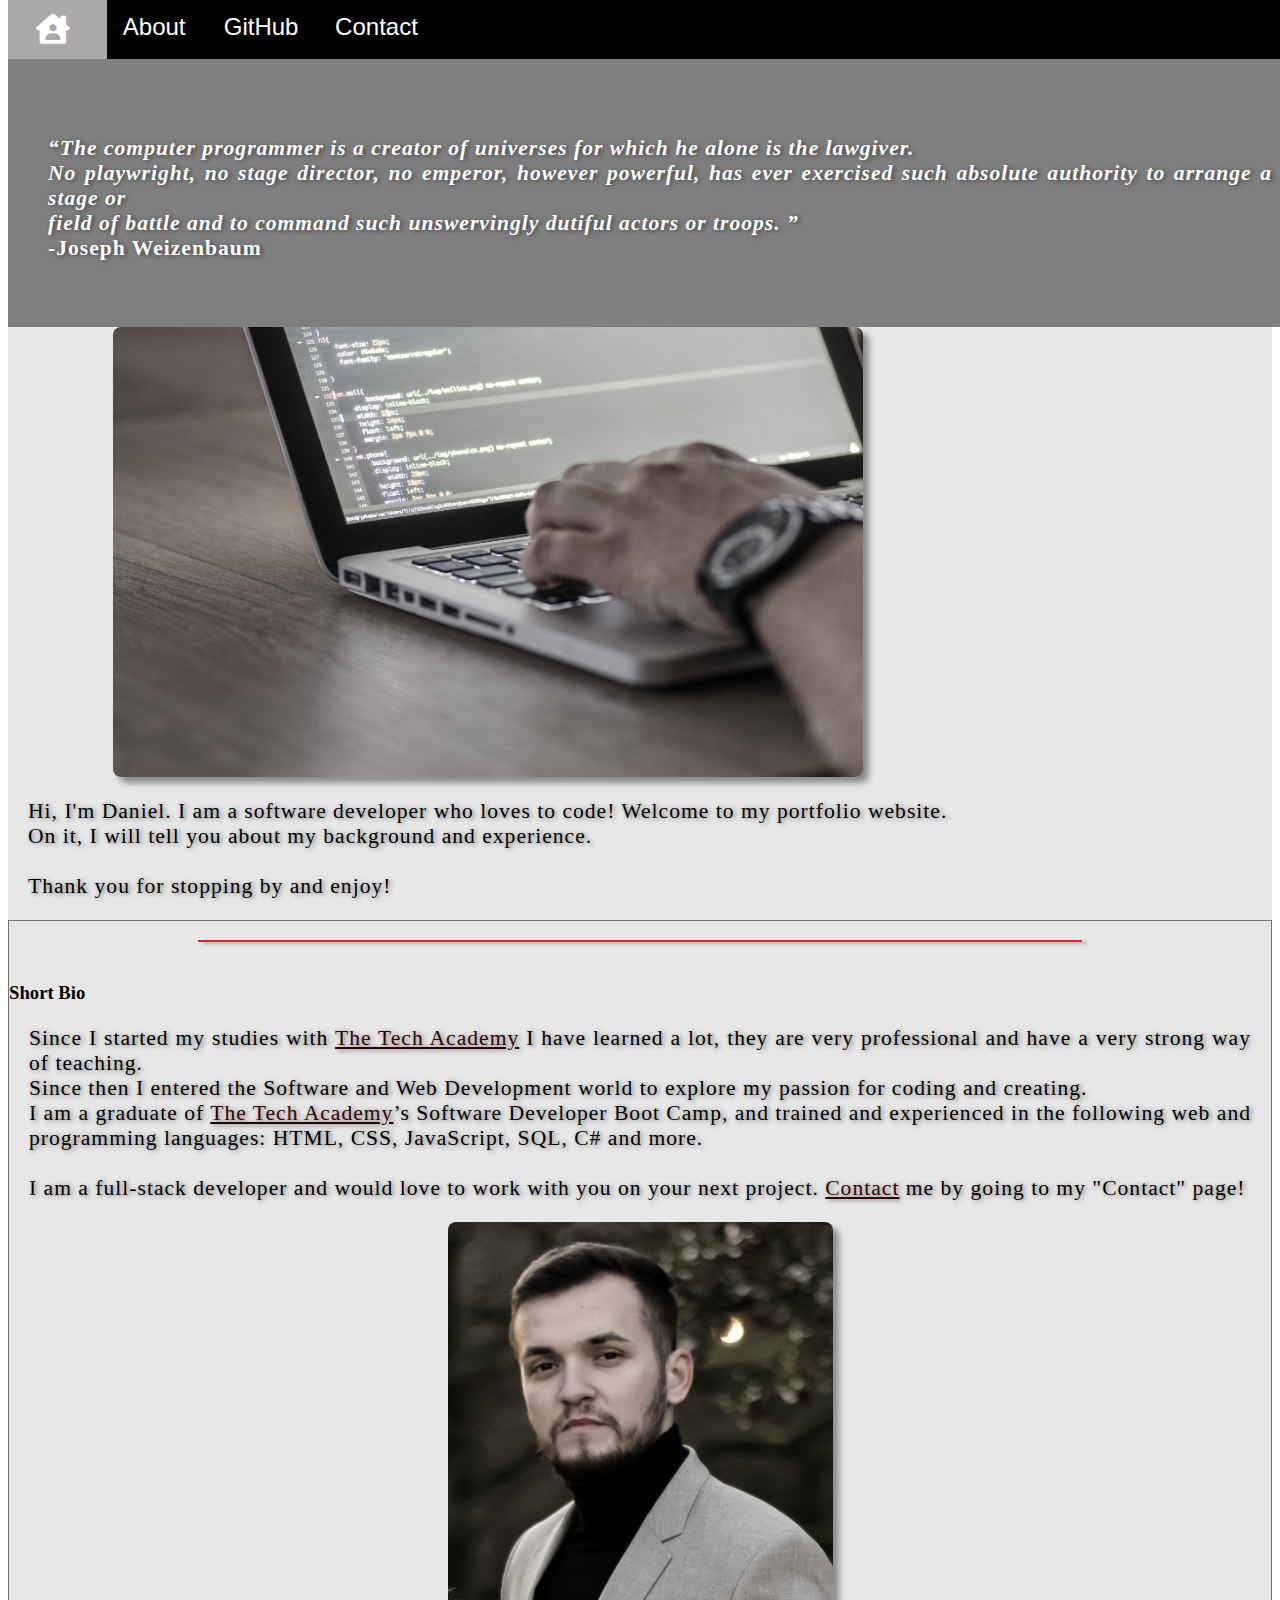
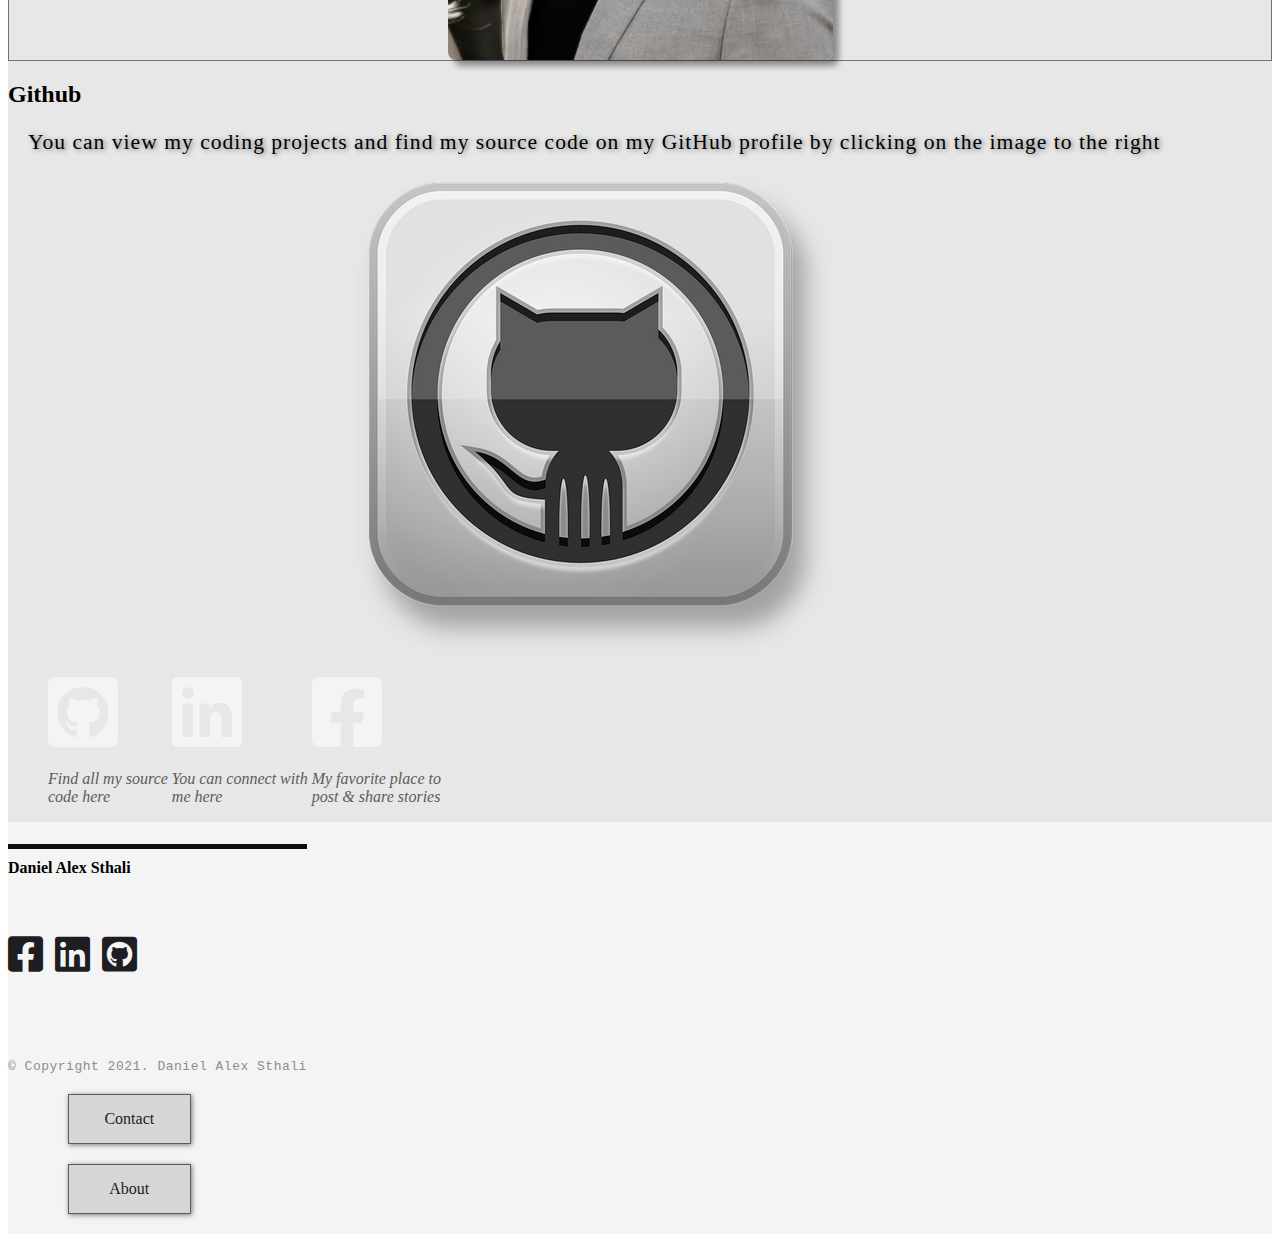
==== index.html @ 9e5b9fac "Website Launch" ====
<!doctype html>
<html lang="en">
    <head>
        <!-- Required meta tags -->
        <meta charset="utf-8">
        <meta name="viewport" content="width=device-width, initial-scale=1, shrink-to-fit=no">

        <!-- Bootstrap CSS -->
    <link href="https://cdn.jsdelivr.net/npm/bootstrap@5.0.0-beta2/dist/css/bootstrap.min.css" rel="stylesheet" integrity="sha384-BmbxuPwQa2lc/FVzBcNJ7UAyJxM6wuqIj61tLrc4wSX0szH/Ev+nYRRuWlolflfl" crossorigin="anonymous">
        <link rel="stylesheet" href="./stylesheet/style.css" type="text/css">
        <link rel="stylesheet" href="./assets/all.css">
        <title>Daniel Alex Sthali</title>
    </head>
    <!-- Body -->
    <body>

        <!-- Navbar -->
        <div class="Navbar">
            <a class="active" href="./index.html">&nbsp; <i class="fas fa-house-user"></i> &nbsp;</a>
            <a href="./about.html">About</a>
            <a href="https://github.com/AlexSt14" target="_blank">GitHub</a>
            <a href="./contact.html">Contact</a>
        </div>
        <br>
        <br>
        <!-- End Navbar -->

        <!-- Background Video -->
        <div id="Home">
            <video autoplay muted loop id="Coding_video">
                <source src="./images/video/Laptop - 1625.mp4" type="video/mp4">
                <!-- Display Message if video fails to run -->
                Your browser does not support HTML5 video.
            </video>
        </div>
        <!-- End Background Video -->

        <!-- Video Text -->
        <section class="wrapper">
            <div class="container">
                <div class="row">
                    <div class="col-md my-5" id="Video_Text">
                        <strong>
                            <p class="animation text-center">
                                <br>
                                <br>
                                <q>The computer programmer is a creator of universes for which he alone is the lawgiver.
                                    <br>No playwright, no stage director, no emperor, however powerful, has ever exercised such absolute authority to arrange a stage or 
                                    <br>field of battle and to command such unswervingly dutiful actors or troops.                                
                                </q>
                                <br> -Joseph Weizenbaum
                                <br>
                                <br> 
                            </p>
                        </strong>
                    </div>
                </div>
            </div>
        </section>
        <!-- END Video TEXT -->

        <!-- Page Content -->
        <div class="container-fluid">
            <div class="row mx-auto">
                <div class="col-md py-5">
                    <img src="./images/column1.jpg" alt="Writing at a laptop" width="750" height="450" class="imgcenter img-fluid">
                </div>
                <div class="col-md align-self-center pe-5">
                        <p class="animation">
                                Hi, I'm Daniel. I am a software developer who loves to code! Welcome to my portfolio website. 
                            <br>On it, I will tell you about my background and experience.
                            <br>
                            <br> Thank you for stopping by and enjoy!
                        </p>
                </div>    
            </div>
        </div>
        <div class="container-fluid">
            <div class="container" id="Bio">
                <div class="row">
                    <div class="col-md-6 py-5">
                        <h3 class="text-center">Short Bio</h3>
                        <p class="animation">
                            Since I started my studies with <a href="https://www.learncodinganywhere.com/" target="new">The Tech Academy</a> I have learned a lot, they are very professional and have a very strong way of teaching.
                            <br>Since then I entered the Software and Web Development world to explore my passion for coding and creating.
                            <br>I am a graduate of <a href="https://www.learncodinganywhere.com" target="new">The Tech Academy</a>’s Software Developer Boot Camp, and trained and experienced in the following web and programming languages: HTML, CSS, JavaScript, SQL, C# and more. 
                    <br>
                    <br>I am a full-stack developer and would love to work with you on your next project. <a href="#Contact">Contact</a> me by going to my "Contact" page!
                        </p>
                    </div>
                    <div class="col-md-6 py-5">
                        <img src="./images/Linkedin2.png" alt="Photo of me" class="imgcenter">
                    </div>
                </div>      
            </div>
        </div>
        <div class="container-fluid py-5">
            <div class="row mx-auto">
                <div class="col-md align-self-center">
                    <h2 class="text-center">Github</h2>
                    <p class="animation text-center">
                        You can view my coding projects and find my source code on my GitHub profile by clicking on the image to the right
                    </p>
                    
                </div>
                <div class="col-md">
                    <a href="https://github.com/AlexSt14" target="new"><img src="./images/github-1.png" alt="Github image" id="center"></a>
                </div>
            </div>
        </div>
        <div class="container-fluid bg-dark">
            <div class="container bg-dark">
                <div class="row justify-content-center">
                    <div class="col-md text-center justify-content-center">
                        <ul id="beforefooter">
                            <li class="my-5 px-5"><a href="https://github.com/AlexSt14" target="_blank"><i class="fab fa-github-square"></i></a><br>
                                <br><em class="text-center text-xs">Find all my source <br>code here</em>
                            </li>
                            <li class="my-5 px-5"><a href="https://www.linkedin.com/in/daniel-alex-sthali-12aba0204/" target="_blank"><i class="fab fa-linkedin"></i></a><br>
                                <br><em class="text-center text-xs">You can connect with <br>me here</em>
                            </li>
                            <li class="my-5 px-5"><a href="https://www.facebook.com/alex.sthali/" target="_blank"><i class="fab fa-facebook-square"></i></a><br>
                                <br><em class="text-center text-xs">My favorite place to <br>post & share stories</em>
                            </li>
                        </ul>                                      
                    </div>                        
                </div>
            </div>
        </div>
        
        <!-- END PAGE CONTENT -->

        <!-- FOOTER -->

        <div class="container-fluid py-5" id="footer">
            <div class="container">
                <div class="row">
                    <h4>Daniel Alex Sthali</h4>
                </div>
                <br>
                <br>
                <div class="row">
                    <div class="col-md">
                        <a href="https://www.facebook.com/alex.sthali/" target="_blank"><i class="fab fa-facebook-square"></i></a> &nbsp; <a href="https://www.linkedin.com/in/daniel-alex-sthali-12aba0204/" target="_blank"><i class="fab fa-linkedin"></i></a>
                        &nbsp; <a href="https://github.com/AlexSt14" target="_blank"><i class="fab fa-github-square"></i></a>
                    <br>
                    <br>
                    <br>
                    <br>
                    <br>
                    <p id="smalltext">
                        &copy; Copyright 2021. Daniel Alex Sthali
                    </p>
                    </div>
                    <div class="col-md">
                        <ul id="footer">
                            <a href="./contact.html"><li>
                                Contact
                            </li></a>
                            <a href="./about.html"><li>
                                About
                            </li></a>
                        </ul>
                    </div>
                </div>
            </div>
        </div>

        <!-- FOOTER -->
    <!-- Optional JavaScript; choose one of the two! -->

    <!-- Option 1: Bootstrap Bundle with Popper -->
    <script src="https://cdn.jsdelivr.net/npm/bootstrap@5.0.0-beta2/dist/js/bootstrap.bundle.min.js" integrity="sha384-b5kHyXgcpbZJO/tY9Ul7kGkf1S0CWuKcCD38l8YkeH8z8QjE0GmW1gYU5S9FOnJ0" crossorigin="anonymous"></script>

    <!-- Option 2: Separate Popper and Bootstrap JS -->
    <!--
    <script src="https://cdn.jsdelivr.net/npm/@popperjs/core@2.6.0/dist/umd/popper.min.js" integrity="sha384-KsvD1yqQ1/1+IA7gi3P0tyJcT3vR+NdBTt13hSJ2lnve8agRGXTTyNaBYmCR/Nwi" crossorigin="anonymous"></script>
    <script src="https://cdn.jsdelivr.net/npm/bootstrap@5.0.0-beta2/dist/js/bootstrap.min.js" integrity="sha384-nsg8ua9HAw1y0W1btsyWgBklPnCUAFLuTMS2G72MMONqmOymq585AcH49TLBQObG" crossorigin="anonymous"></script>
    -->
  </body>
</html>
---- stylesheet/style.css ----
/****** GENERAL STYLING ******/
/*  Body  */
.body {
    margin: 0;
}

/* Heading 1 elements */
h1 {
    text-transform: uppercase; /*Capitalizing all h1 headings */
    font-family: "Trebuchet MS", Optima;  /*Sets the font family of all h1 headings */
    margin-top: 3%;  /* Adds a small margin above h1 elements */
    color: #222222;
    text-shadow: 2px 1px 8px rgba(0, 0, 0, 0.4);
}

/* Paragraph elements */
.heading {
    font-family: 'Lucida Console', sans-serif;
    font-size: 1.45em;
    letter-spacing: .5px;
}

p {
    font-family: 'Lucida Console', sans-serif;
    font-size: 1.25em;
    letter-spacing: .5px;
}

.animation {
    font-family: Perpetua, Rockwell Extra Bold;
    text-align: justify;  /*  Justify text within paragraph elements  */
    letter-spacing: 1px;  /*  This expands the text slightly  */
    font-size: 1.35em;
    padding-left: 20px;  /* Adds padding to the left of the paragraph element */
    padding-right: 20px; /* Adds padding to the right of the paragraph element */
    position: relative;  /* Sets the text relative to its normal positioning, allowing us to use the animation below  */
    text-shadow: 2px 1px 5px rgba(0,0,0,0.5);  /* Adds a shadow to the text */
}

/* Paragraph element hover effect */
.animation:hover {
    position: relative;  /*  This sets the text relative to its normal positioning, allowing us to use the animation below  */
    -webkit-animation: moveP 100s;  /*  Animation for Safari 4.0 - 8.0  */
    animation: moveP 1000s;  /*  Applies the moveP animations for 1000s  */
    text-shadow: 4px 7px 6px rgba(0,0,0,0.6);  /* Adds a shadow to the text when hovered over  */
}

@keyframes moveP {
    from {top: -0.3vw;}  /*  Defines the starting position of the animation  */
    to {top: -0.3vw;}  /*  Defines the ending position of the animation  */
}

/*  Center class - this applies to all elements with the class "center"  */
.center {
    text-align: center;  /*  This center aligns the text  */
}

/*  Center class hover effect - This only affects the quote, github link, and footer  */
.GithublinkFooter:hover {
    transition: transform 2s;  /*  This makes the transform effect last 2 seconds  */
    transform: scale(1.05);  /*  This makes the elements with class "center" increase in size by 1.05 when hovered over */
}

/*  Anchor elements  */
a {
    color: rgb(0, 4, 226);  /*  This ensures all links are blue  */
}

/* Quotation elements */
q {
    font-style: italic;  /* This makes the quote italicized */
}

/* Image elements */
.imgcenter {
    filter: grayscale(70%);  /* This rids our picture of 60% of theyr color */
    border-radius: 8px;  /* Gives all images slightly rounded corners */
    margin-left: auto;  /* This sets the left margin auto */
    margin-right: auto;  /* This sets the right margin auto */
    display: block;  /* This sets the display to block, allowing us to center the image */
    box-shadow: 6px 6px 6px rgba(0,0,0,0.4);  /* This gives a shadow to images */
}

#center {
    filter: grayscale(70%);
    border-radius: 8px;
}

.scale {
    box-shadow: 2px 2px 6px rgba(0,0,0,0.5);
}

/* This targets just the github image as the image already had a box-shadow */
#center {
    margin-left: auto;  /* This sets the left margin auto */
    margin-right: auto;  /* This sets the right margin auto */
    display: block;  /* This sets the display to block, allowing us to center the image */
    position: relative;  /* This sets the image relative to its position, allowing us to use the animation below */
}

/* Image element hover effects */
.imgcenter:hover {
    filter: grayscale(5%);  /* This gives back some color to the image when hovered over */
    transition: transform 1s;  /* Transition lasts 1 second */
    transform: scale(1.1);  /* Image is increased slightly when hovered over */
}

.scale:hover {
    transition: transform 1s;
    transform: scale(1.3);
    box-shadow: 6px 6px 6px 6px rgba(0,0,0,0.5);
}

/* Github Image hover effect */
#center:hover {
    transition: transform 2s;  /* Transition will last 2 seconds */
    animation-iteration-count: 1;  /* This sets how many times will the animation play */
    transform: rotate(360deg);  /* The image will rotate 360 degrees */
    -webkit-animation: gitMove 2s;  /* Animation for Safari 4.0 - 8.0 */
    animation: gitMove 2s;  /* Animation for all other browsers, for 2 seconds */
    filter: grayscale(5%);
}

/* Github Image Hover animation effect */
@keyframes gitMove {
    0% {right: 0vw;}  /* This sets the starting position of the animation */
    50% {right: 5vw;}  /* This sets the position of the animation when it reaches 50% */
    100% {right: 0vw;}  /* This is the end position of the animation */
}


/**** END GENERAL STYLING  *****/



/**** VIDEO STYLING ****/
/*  Formatting for background vide  */
#Coding_video {
    position: fixed;  /*  This fixes the video to the page  */
    top: -15.5vw;  /*  This ensures the top part of the video goes above the viewport of the web page by 8.5vw  */
    right: 0;  /*  This ensures there is no space between the edge of the video and the edge of the page  */
    bottom: 0;  /*  This ensures no space between the bottom of the video and the bottom of the page  */ 
    min-width: 100%;  /*  This ensures the video is displayed across the full width of the page  */
    z-index: -1;  /*  This places the video behind the other elements on the page  */
}

/* Screens that are 576px and smaller will not dsiplay the background video  */
@media screen and (max-width: 576px) {
    #Coding_video {
        display: none;
    }
}

/*  Text over the video  */
.wrapper {
    width: 100%;  /*  Ensures the vide-text container fills the width of the video  */
    background-color: rgba(0,0,0,0.5);  /*  This provides a semi-transparent background for the text to sit over  */
    padding: 20px;  /*  This adds padding around the video-text container so that the background goes slightly beyound the text  */
    color: white;  /*  Makes the font color white  */
    position: relative;  /*  This sets the text relative to its normal positioning, allowing us to use the animation below  */
    -webkit-animation: moveVideoText 5.75s;  /*  Animation for Safari 4.0 - 8.0  */
    animation: moveVideoText 5.75s;  /*  Applies the moveNavText animation for 5.75s  */
}

/*  This animation effect causes the overlay video text to move up from the top of the page upon page load  */
@keyframes moveVideoText {
    from {top: -100vw;}  /*  This sets the position of the video text above the viewport  */
    to {top: 0vw;}  /*  This moves the video text to the normal position on the viewport  */
}

/**** END OF VIDEO STYLING  ****/



/**** NAVBAR STYLING ****/
.Navbar {
    overflow: hidden;  /* This ensures that any content that overflows beyond the boundary of our nav bar is not displayed */
    background-color: black;  /* This colors the navbar black */
    position: fixed;  /* This keeps the navbar at the top of the screen as we scroll */
    top: 0;  /* This ensures no space is displayed above the navbar */
    width: 100%;  /* This makes the navbar span the entire width of the page */
    z-index: 2;  /* This ensures other elements don't display over the navbar */
    -webkit-animation: moveNav 5s;  /* This applies the moveNav animation below for Safari 4.0 - 8.0 */
    animation: moveNav 5s;  /* This applies the moveNav animation for all other browsers */ 
}

/* moveNav animation effect for moving the nav bar in from the left of the screen */
@keyframes moveNav {
    from {left: -100vw;}  /* The navbar is starting off screen to the left */
    to {left: 0vw;}  /* This moves the navbar into place on the screen */
}

/* Navbar links */
.Navbar a {
    float: left;  /* This specifies that the text floats on the left on the navbar */
    display: block;  /* This ensures that other text will be displayed on the same line or row, instead of a new line */
    color: white;  /* This is the font color for the text on our navbar */
    margin-right: 0.75vw;  /* This ensures there is a bit of distance between navbar links and would not step one on top of another */
    padding: 16px 20px;  /* This adds padding around our text */
    text-decoration: none;  /* This gets rid of the underlines under the text on our navbar */
    font-family: 'Helvetica', sans-serif;  /* This specifies the font family for the text on our navbar */
    font-size: 20px; /* This specifies the font size for text on our navbar */
    text-align: center;  /* This centers the text within its container on the navbar */
    position: relative;  /* This sets the text relative to its normal positioning, allowing us to use the animation below */
    -webkit-animation: moveNavText 5.75s;  /* Animation for Safari 4.0 - 8.0 */
    animation: moveNavText 5.75s;  /* Applies the moveNavText animation for 5.75s for all other browsers */
}

/* moveNavText animation effect for moving the navbar text from above the view to the navbar */
@keyframes moveNavText {
    from {top: -100vw;}  /* This sets the navbar text 100% above the viewport */
    to {top: 0vw}  /* This lowers the navbar text onto the navbar */
}

/* Screens 576px and smaller will display navbar links equally distributed */
@media screen and (max-width: 576px) {
    .Navbar a {
        width: 25%;  /* This makes each link take up 1/4 of the navbar */
        font-size: 12px;  /* This lowers the font size for screen width lower than 576px */
    }
}

/* Navbar hover effects */
.Navbar a:hover {
    background-color: #e7e7e7; /* Defines the background color that will display when you hover over the link */
    color: black;  /* This defines the font color that will display when navbar a elements are hovered over */
    font-weight: bold;  /* This makes the text on the navbar bold when hovered over */
}

/* Navbar Home icon */
.fas {
    font-size: 25px;  /* This enlarges the home Icon on the navbar */
}

/* Navbar Home button */
.Navbar a.active {
    background-color: darkgrey;
}
/****  END OF NAVBAR STYLING ****/



/**** CONTENT STYLING ****/
/* This will style the main container of the content */
.container-fluid {
    background-color: #e7e7e7;
    display: flex;
}

/* This will style just the Short Bio container */
#Bio {
    border: 1px solid rgba(0,0,0,0.5);
}

/* This will be the underlines or abovelines */
h3::before {
    display: block;
    content: "";
    height: 2px;
    width: 70%;
    background: #E91C1C;
    margin:  5px auto 40px;
    box-shadow: 5px 2px 3px rgba(128, 128, 128, 0.6);
}

h4::before {
    background: rgb(12, 12, 19);
    display: block;
    content: "";
    height: 5px;
    width: 100%;
    margin: 5px auto 10px;
}

h1::after {
    background-color: #E91C1C;
    content: "";
    display: block;
    height: 5px;
    width: 30%;
    margin: 5px;
    box-shadow: 5px 2px 3px rgba(128, 128, 128, 0.6);
    border-radius: 5px;
}
/**** END OF CONTENT STYLING ****/



/**** Before footer and Footer Styling ****/
/* Targets the HTML em tag */
#beforefooter em {
    color: #5c5c5c;  /* This sets the color of the text */
}

/* Targets the icons in the container before the footer */
#beforefooter li .fab {
    font-size: 80px;
    color: #f4f4f4;
}

#beforefooter li {
    display: inline-block;
}

/* This targets the icons in the footer */
.fab {
    font-size: 40px;
}

/* Targets the Icons in the container before the footer and in the footer Hover effect */
#beforefooter .fab:hover {
    transition: transform .3s;
    transform: scale(1.2);
    color: #8d0000;
}

#footer .fab:hover {
    transition: transform .3s;
    transform: scale(1.2);
    color: #8d0000;
}

/* This targets the anchors in the footer */
#footer a {
    text-decoration: none;
    color: #1d1d22;
    list-style: none;
}

/* This targets the buttons in the footer */
#footer li {
    list-style: none;
    text-decoration: none;
    display: block;
    padding: 15px;
    background: #d6d6d6;
    width: 35%;
    text-align: center;
    border: 1px solid #5c5c5c;
    box-shadow: 1px 1px 5px rgba(0,0,0,0.5);
    position: relative;
    cursor: pointer;
    margin: 20px;
}

/* Footer buttons hover effect */
#footer li:hover {
    transition: transform .3s;
    transform: scale(1.1);
    box-shadow: 5px 5px 5px rgba(0,0,0,0.5);
    background-color: #afafaf;
    font-weight: bold;
}

/* Footer background color */
#footer {
    background-color: #f4f4f4;
}

/* Targets the paragraph element in the footer */
#smalltext {
    font-family: "Courier New", sans-serif;
    color: rgb(141, 141, 141);
    font-size: small;
}
/**** END Before footer and Footer Styling ****/

/**** Sidebar STYLING ****/

.sidebar {
    position: fixed;
    top: 5vw;
    padding: 0.3vw;
    min-width: 200px;
    height: 700px;
    z-index: 1;
    width: 17%;
    overflow: auto;
    font-weight: 700;
    display: block;
}
.sidebar li {
    list-style: none;
    text-decoration: none;
    cursor: pointer;
    color: rgba(0, 0, 0, 0.8);
    background-color: rgb(221, 221, 221);
    padding: 0.5vw;
}
.sidebar li:hover {
    text-decoration: underline;
    color: rgb(95, 0, 0);
}
.sidebar li a {
    color: black;
}
.sidebar li:hover .fab, a {
    transition: transform .5s;
    transform: scale(1.2);
    color: rgb(49, 1, 1);
}
@media screen and (max-width: 1900px) {
    .sidebar {
        position: relative;
        width: 100%;
        height: 25vw;
        padding: 1vw;
        text-align: center;
        margin-right: auto;
        margin-left: auto;
        
    }
    .sidebar li {
        display: inline-block;
        list-style: none;
        text-decoration: none;
        padding: 1vw;
        text-align: center;
        
    }
    .container-fluid #sidebarrow {
        width: 100%;
        margin-right: auto;
        margin-left: auto;
        top: 0;
    }
}
/**** END SIDEBAR STYLING ****/

/**** CONTACT STYLING ****/
/* input[type=text] targets all text input sections of the contact form */
input[type=text] {
    width: 100%; /* Each input box covers the full width of the container */
    padding: 0.35vw; /* Adds padding within the text box */
    border: 1px solid #ccc; /* Setting a solid border and its color */
    border-radius: 4px; /* Slightly rounds the corners of the text box border */
    box-sizing: border-box; /* This creates a box with a border around the contact form input boxes */
    margin-top: 6px; /* Adds a margin to the top of the text box */
    margin-bottom: 16px; /* Adds a margin to the bottom of the text box */
    resize: vertical; /* This allows the user to resize the text boxes vertically */
    font-family: 'Courier New', sans-serif;
}

/* Hover effect fo input boxes */
input[type=text]:hover {
    box-shadow: 0 0 5px rgba(29, 29, 29, 0.5) inset; /* This creates a blue shadow in the text box (inset=inside of box) when hovered over by the user */
}

/* Submit button */
input[type=submit] {
    background-color: black; /* Sets the background clor fo the submit button to black */
    color: white; /* Sets the font color of the submit button to white */
    font-weight: bold; /* Makes the font of the submit button bold */
    padding: 10px 20px; /* Adds padding to the submit button */
    border: none; /* Removes the border from the submit button */
    border-radius: 4px; /* Gives the submit button the same rounded corners as the text boxes */
    cursor: pointer; /* changes the cursor to pointer when over the submit button */
    display: block; /* Allows the submit button to be centered */
    margin-left: auto; /* In combination with "margin-right: auto" this will center the submit button */
    margin-right: auto;
    font-family: 'Courier New', sans-serif;
}

/* Hover effect for submit button */
input[type=submit]:hover {
    background-color: rgb(189, 189, 189); /* Turns the background of the submit button white when the user hovers over it */
    color: black; /* Turns the font black when hovered over */
    transform: scale(1.3); /* Makes the button increase 1.5 times in size */
    transition: transform 1.1s; /* Makes the transform effect last 1.5 seconds */
}

/* Form element */
form {
    border-radius: 5px; /* Rounds the corners of the contact form */
    background-color: #f2f2f2;
    padding: 1vw; /* Adds padding to the contact form */
    font-family: 'Lucida Console', sans-serif;
}
/**** END CONTACT STYLING ****/
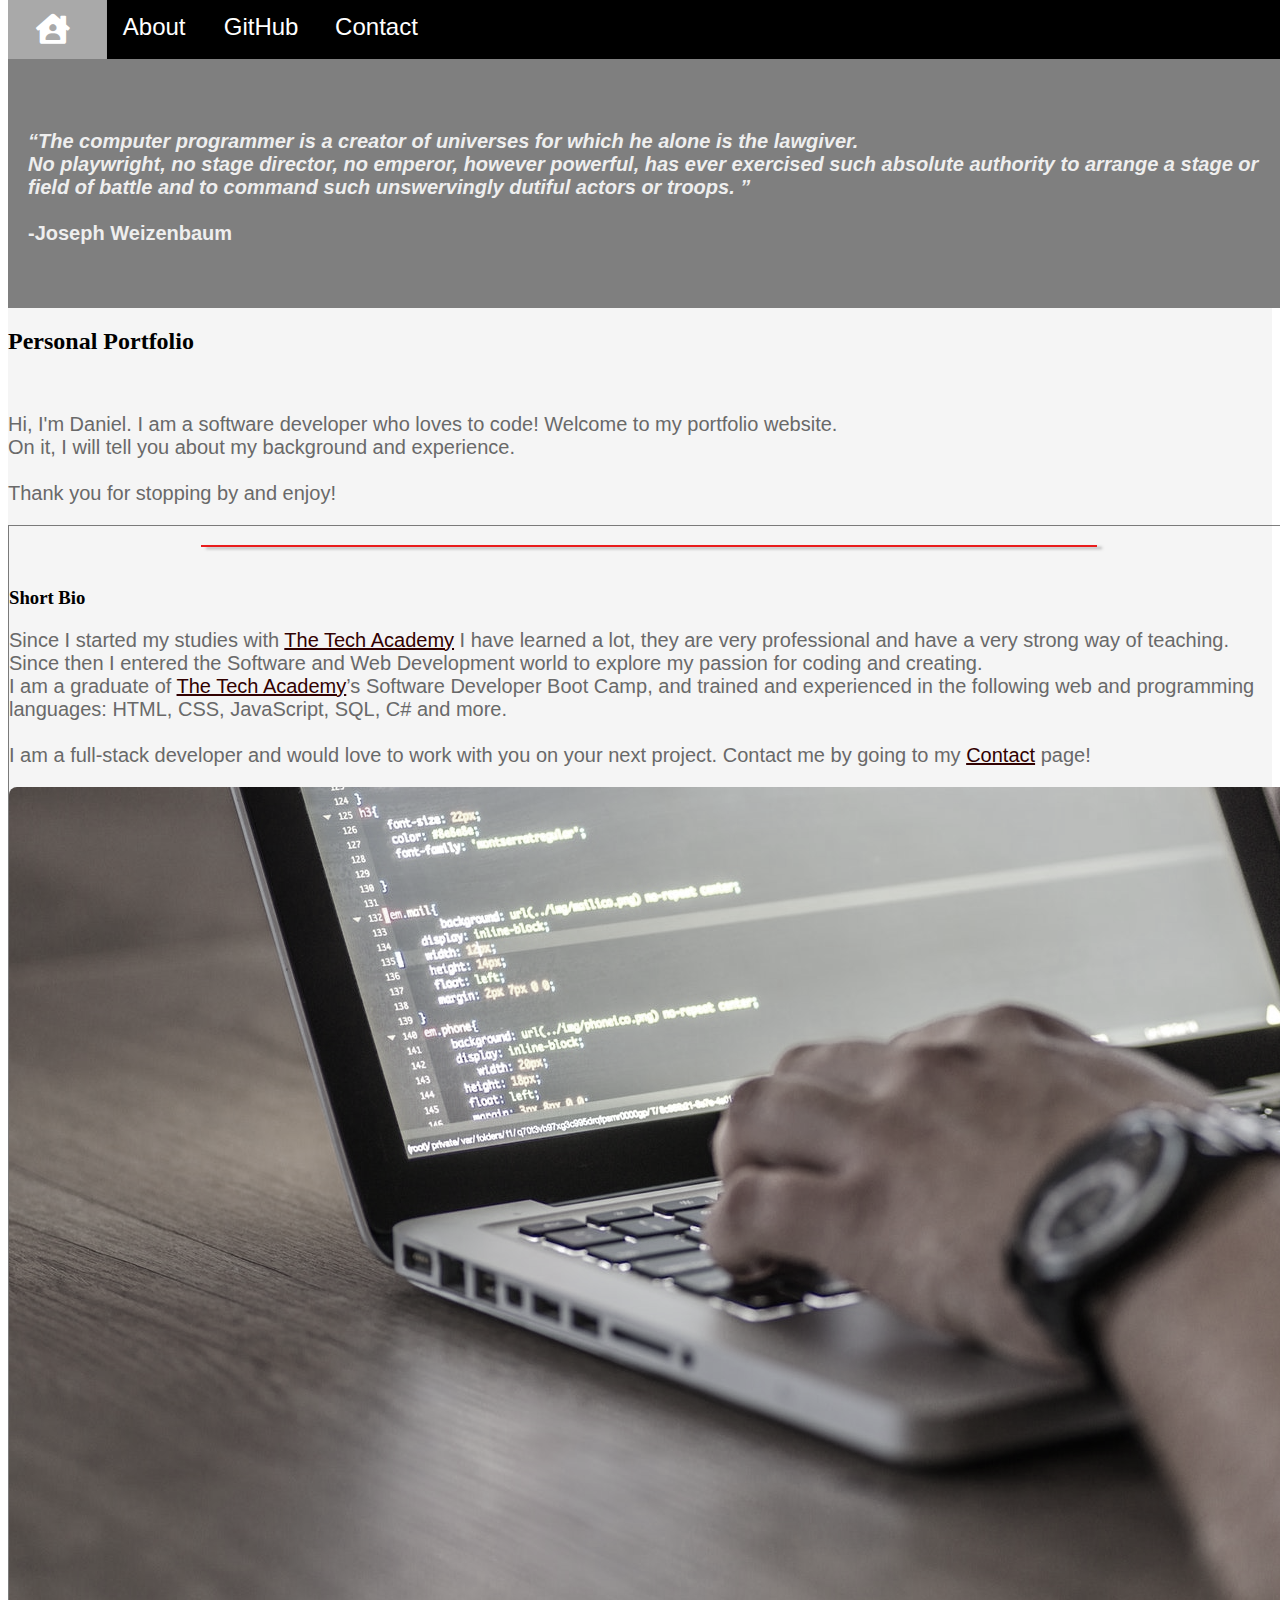
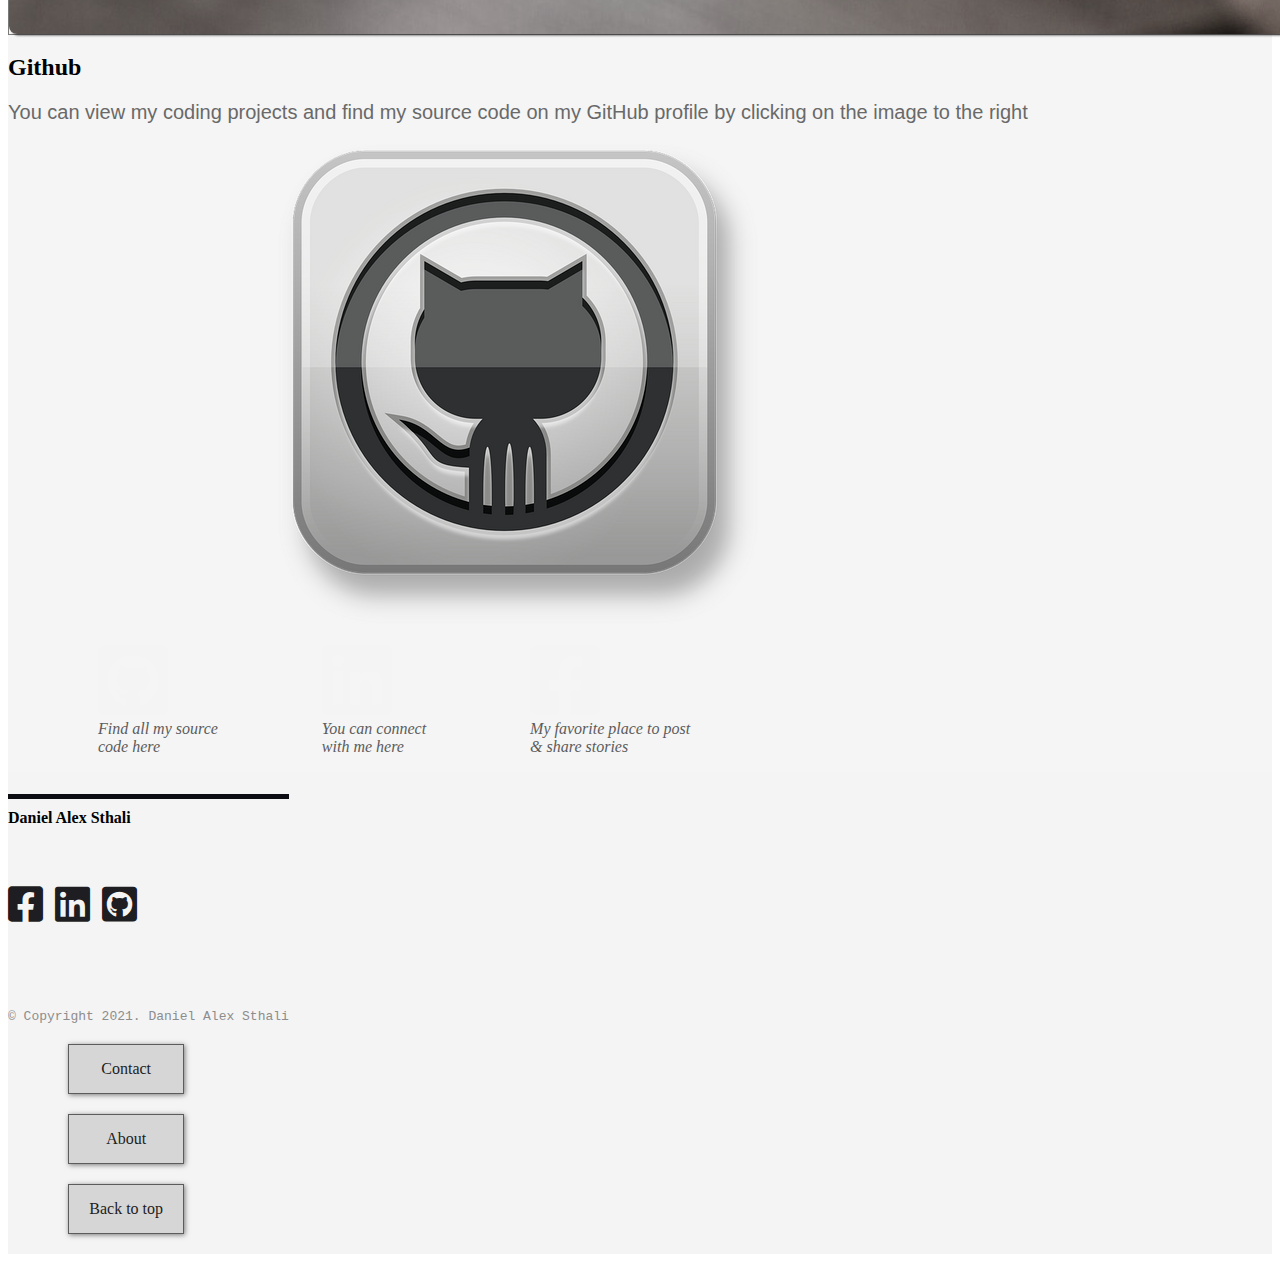
==== commit 635e5038: "Site Update" ====
--- a/index.html
+++ b/index.html
@@ -13,7 +13,7 @@
     </head>
     <!-- Body -->
     <body>
-
+        <a name="top"></a>
         <!-- Navbar -->
         <div class="Navbar">
             <a class="active" href="./index.html">&nbsp; <i class="fas fa-house-user"></i> &nbsp;</a>
@@ -41,13 +41,13 @@
                 <div class="row">
                     <div class="col-md my-5" id="Video_Text">
                         <strong>
-                            <p class="animation text-center">
+                            <p class="quote text-center">
                                 <br>
                                 <br>
                                 <q>The computer programmer is a creator of universes for which he alone is the lawgiver.
                                     <br>No playwright, no stage director, no emperor, however powerful, has ever exercised such absolute authority to arrange a stage or 
-                                    <br>field of battle and to command such unswervingly dutiful actors or troops.                                
-                                </q>
+                                    <br>field of battle and to command such unswervingly dutiful actors or troops.                         
+                                </q><br>
                                 <br> -Joseph Weizenbaum
                                 <br>
                                 <br> 
@@ -62,16 +62,15 @@
         <!-- Page Content -->
         <div class="container-fluid">
             <div class="row mx-auto">
-                <div class="col-md py-5">
-                    <img src="./images/column1.jpg" alt="Writing at a laptop" width="750" height="450" class="imgcenter img-fluid">
-                </div>
-                <div class="col-md align-self-center pe-5">
-                        <p class="animation">
-                                Hi, I'm Daniel. I am a software developer who loves to code! Welcome to my portfolio website. 
-                            <br>On it, I will tell you about my background and experience.
-                            <br>
-                            <br> Thank you for stopping by and enjoy!
-                        </p>
+                <div class="col-md text-center py-5">
+                    <h2>Personal Portfolio</h2>
+                    <br>
+                    <p>
+                            Hi, I'm Daniel. I am a software developer who loves to code! Welcome to my portfolio website. 
+                        <br>On it, I will tell you about my background and experience.
+                        <br>
+                        <br> Thank you for stopping by and enjoy!
+                    </p>
                 </div>    
             </div>
         </div>
@@ -80,16 +79,16 @@
                 <div class="row">
                     <div class="col-md-6 py-5">
                         <h3 class="text-center">Short Bio</h3>
-                        <p class="animation">
+                        <p>
                             Since I started my studies with <a href="https://www.learncodinganywhere.com/" target="new">The Tech Academy</a> I have learned a lot, they are very professional and have a very strong way of teaching.
                             <br>Since then I entered the Software and Web Development world to explore my passion for coding and creating.
                             <br>I am a graduate of <a href="https://www.learncodinganywhere.com" target="new">The Tech Academy</a>’s Software Developer Boot Camp, and trained and experienced in the following web and programming languages: HTML, CSS, JavaScript, SQL, C# and more. 
                     <br>
-                    <br>I am a full-stack developer and would love to work with you on your next project. <a href="#Contact">Contact</a> me by going to my "Contact" page!
+                    <br>I am a full-stack developer and would love to work with you on your next project. Contact me by going to my <a href="./contact.html">Contact</a> page!
                         </p>
                     </div>
                     <div class="col-md-6 py-5">
-                        <img src="./images/Linkedin2.png" alt="Photo of me" class="imgcenter">
+                        <img src="./images/column1.jpg" alt="Photo of me" class="imgcenter img-fluid">
                     </div>
                 </div>      
             </div>
@@ -98,13 +97,13 @@
             <div class="row mx-auto">
                 <div class="col-md align-self-center">
                     <h2 class="text-center">Github</h2>
-                    <p class="animation text-center">
+                    <p class="text-center">
                         You can view my coding projects and find my source code on my GitHub profile by clicking on the image to the right
                     </p>
                     
                 </div>
                 <div class="col-md">
-                    <a href="https://github.com/AlexSt14" target="new"><img src="./images/github-1.png" alt="Github image" id="center"></a>
+                    <a href="https://github.com/AlexSt14" target="new"><img src="./images/github-1.png" alt="Github image" id="center" class="img-fluid"></a>
                 </div>
             </div>
         </div>
@@ -113,14 +112,14 @@
                 <div class="row justify-content-center">
                     <div class="col-md text-center justify-content-center">
                         <ul id="beforefooter">
-                            <li class="my-5 px-5"><a href="https://github.com/AlexSt14" target="_blank"><i class="fab fa-github-square"></i></a><br>
-                                <br><em class="text-center text-xs">Find all my source <br>code here</em>
+                            <li class="py-5"><a href="https://github.com/AlexSt14" target="_blank"><i class="fab fa-github-square"></i></a><br>
+                                <em class="text-center text-xs">Find all my source <br>code here</em>
                             </li>
-                            <li class="my-5 px-5"><a href="https://www.linkedin.com/in/daniel-alex-sthali-12aba0204/" target="_blank"><i class="fab fa-linkedin"></i></a><br>
-                                <br><em class="text-center text-xs">You can connect with <br>me here</em>
+                            <li class="py-5"><a href="https://www.linkedin.com/in/daniel-alex-sthali-12aba0204/" target="_blank"><i class="fab fa-linkedin"></i></a><br>
+                                <em class="text-center text-xs">You can connect <br>with me here</em>
                             </li>
-                            <li class="my-5 px-5"><a href="https://www.facebook.com/alex.sthali/" target="_blank"><i class="fab fa-facebook-square"></i></a><br>
-                                <br><em class="text-center text-xs">My favorite place to <br>post & share stories</em>
+                            <li class="py-5"><a href="https://www.facebook.com/alex.sthali/" target="_blank"><i class="fab fa-facebook-square"></i></a><br>
+                                <em class="text-center text-xs">My favorite place to post <br>& share stories</em>
                             </li>
                         </ul>                                      
                     </div>                        
@@ -160,6 +159,9 @@
                             <a href="./about.html"><li>
                                 About
                             </li></a>
+                            <a href="#top"><li>
+                                Back to top
+                            </li></a>
                         </ul>
                     </div>
                 </div>
--- a/stylesheet/style.css
+++ b/stylesheet/style.css
@@ -15,39 +15,19 @@
 
 /* Paragraph elements */
 .heading {
-    font-family: 'Lucida Console', sans-serif;
+    font-family: 'Helvetica', sans-serif;
     font-size: 1.45em;
-    letter-spacing: .5px;
 }
 
 p {
-    font-family: 'Lucida Console', sans-serif;
+    font-family: 'Helvetica', sans-serif;
     font-size: 1.25em;
-    letter-spacing: .5px;
-}
-
-.animation {
-    font-family: Perpetua, Rockwell Extra Bold;
-    text-align: justify;  /*  Justify text within paragraph elements  */
-    letter-spacing: 1px;  /*  This expands the text slightly  */
-    font-size: 1.35em;
-    padding-left: 20px;  /* Adds padding to the left of the paragraph element */
-    padding-right: 20px; /* Adds padding to the right of the paragraph element */
-    position: relative;  /* Sets the text relative to its normal positioning, allowing us to use the animation below  */
-    text-shadow: 2px 1px 5px rgba(0,0,0,0.5);  /* Adds a shadow to the text */
-}
-
-/* Paragraph element hover effect */
-.animation:hover {
-    position: relative;  /*  This sets the text relative to its normal positioning, allowing us to use the animation below  */
-    -webkit-animation: moveP 100s;  /*  Animation for Safari 4.0 - 8.0  */
-    animation: moveP 1000s;  /*  Applies the moveP animations for 1000s  */
-    text-shadow: 4px 7px 6px rgba(0,0,0,0.6);  /* Adds a shadow to the text when hovered over  */
-}
-
-@keyframes moveP {
-    from {top: -0.3vw;}  /*  Defines the starting position of the animation  */
-    to {top: -0.3vw;}  /*  Defines the ending position of the animation  */
+    color: rgb(105, 105, 105);
+}
+
+.quote {
+    font-family: 'Helvetica', sans-serif;
+    color: rgb(238, 238, 238);
 }
 
 /*  Center class - this applies to all elements with the class "center"  */
@@ -55,20 +35,19 @@
     text-align: center;  /*  This center aligns the text  */
 }
 
-/*  Center class hover effect - This only affects the quote, github link, and footer  */
-.GithublinkFooter:hover {
-    transition: transform 2s;  /*  This makes the transform effect last 2 seconds  */
-    transform: scale(1.05);  /*  This makes the elements with class "center" increase in size by 1.05 when hovered over */
-}
-
 /*  Anchor elements  */
 a {
-    color: rgb(0, 4, 226);  /*  This ensures all links are blue  */
+    color: blue;
 }
 
 /* Quotation elements */
 q {
     font-style: italic;  /* This makes the quote italicized */
+}
+
+/* This targets the heading paragraph from about page */
+.heading {
+    color: rgb(43, 43, 43);
 }
 
 /* Image elements */
@@ -78,33 +57,39 @@
     margin-left: auto;  /* This sets the left margin auto */
     margin-right: auto;  /* This sets the right margin auto */
     display: block;  /* This sets the display to block, allowing us to center the image */
-    box-shadow: 6px 6px 6px rgba(0,0,0,0.4);  /* This gives a shadow to images */
-}
-
+    box-shadow: 2px 2px 2px rgba(0,0,0,0.4);  /* This gives a shadow to images */
+}
+
+/* This targets the github image in the homepage */
 #center {
     filter: grayscale(70%);
-    border-radius: 8px;
-}
-
-.scale {
-    box-shadow: 2px 2px 6px rgba(0,0,0,0.5);
-}
-
-/* This targets just the github image as the image already had a box-shadow */
-#center {
+    border-radius: 4px;
     margin-left: auto;  /* This sets the left margin auto */
     margin-right: auto;  /* This sets the right margin auto */
     display: block;  /* This sets the display to block, allowing us to center the image */
     position: relative;  /* This sets the image relative to its position, allowing us to use the animation below */
 }
+/* This targets all the images with scale class in the about page */
+.scale {
+    box-shadow: 2px 2px 6px rgba(0,0,0,0.5);
+}
 
 /* Image element hover effects */
 .imgcenter:hover {
     filter: grayscale(5%);  /* This gives back some color to the image when hovered over */
-    transition: transform 1s;  /* Transition lasts 1 second */
-    transform: scale(1.1);  /* Image is increased slightly when hovered over */
-}
-
+    -webkit-animation: moveUp 1000s; /* Animation for Safari 4.0-8.0 */
+    animation: moveUp 1000s; /* Animation for all other browsers */
+    box-shadow: 6px 6px 6px rgba(0,0,0,0.5);
+    position: relative;
+}
+
+/* This animation is for images on homepage excluding the github image */
+@keyframes moveUp {
+    from {top: -0.6vw;}
+    to {top: -0.6vw;}
+}
+
+/* This targets all the images with scale class in the about page */
 .scale:hover {
     transition: transform 1s;
     transform: scale(1.3);
@@ -144,10 +129,11 @@
     z-index: -1;  /*  This places the video behind the other elements on the page  */
 }
 
-/* Screens that are 576px and smaller will not dsiplay the background video  */
+/* Screens that are 576px and smaller will adjust the video display  */
 @media screen and (max-width: 576px) {
     #Coding_video {
-        display: none;
+        left: -215vw;
+        top: -22.5vw;
     }
 }
 
@@ -158,8 +144,8 @@
     padding: 20px;  /*  This adds padding around the video-text container so that the background goes slightly beyound the text  */
     color: white;  /*  Makes the font color white  */
     position: relative;  /*  This sets the text relative to its normal positioning, allowing us to use the animation below  */
-    -webkit-animation: moveVideoText 5.75s;  /*  Animation for Safari 4.0 - 8.0  */
-    animation: moveVideoText 5.75s;  /*  Applies the moveNavText animation for 5.75s  */
+    -webkit-animation: moveVideoText 3s;  /*  Animation for Safari 4.0 - 8.0  */
+    animation: moveVideoText 3s;  /*  Applies the moveNavText animation for 5.75s  */
 }
 
 /*  This animation effect causes the overlay video text to move up from the top of the page upon page load  */
@@ -179,15 +165,7 @@
     position: fixed;  /* This keeps the navbar at the top of the screen as we scroll */
     top: 0;  /* This ensures no space is displayed above the navbar */
     width: 100%;  /* This makes the navbar span the entire width of the page */
-    z-index: 2;  /* This ensures other elements don't display over the navbar */
-    -webkit-animation: moveNav 5s;  /* This applies the moveNav animation below for Safari 4.0 - 8.0 */
-    animation: moveNav 5s;  /* This applies the moveNav animation for all other browsers */ 
-}
-
-/* moveNav animation effect for moving the nav bar in from the left of the screen */
-@keyframes moveNav {
-    from {left: -100vw;}  /* The navbar is starting off screen to the left */
-    to {left: 0vw;}  /* This moves the navbar into place on the screen */
+    z-index: 2;  /* This ensures other elements don't display over the navbar */ 
 }
 
 /* Navbar links */
@@ -201,15 +179,6 @@
     font-family: 'Helvetica', sans-serif;  /* This specifies the font family for the text on our navbar */
     font-size: 20px; /* This specifies the font size for text on our navbar */
     text-align: center;  /* This centers the text within its container on the navbar */
-    position: relative;  /* This sets the text relative to its normal positioning, allowing us to use the animation below */
-    -webkit-animation: moveNavText 5.75s;  /* Animation for Safari 4.0 - 8.0 */
-    animation: moveNavText 5.75s;  /* Applies the moveNavText animation for 5.75s for all other browsers */
-}
-
-/* moveNavText animation effect for moving the navbar text from above the view to the navbar */
-@keyframes moveNavText {
-    from {top: -100vw;}  /* This sets the navbar text 100% above the viewport */
-    to {top: 0vw}  /* This lowers the navbar text onto the navbar */
 }
 
 /* Screens 576px and smaller will display navbar links equally distributed */
@@ -217,6 +186,7 @@
     .Navbar a {
         width: 25%;  /* This makes each link take up 1/4 of the navbar */
         font-size: 12px;  /* This lowers the font size for screen width lower than 576px */
+        margin-right: 0; /* This removes the margin-right so that it looks good on phone screens */
     }
 }
 
@@ -243,7 +213,7 @@
 /**** CONTENT STYLING ****/
 /* This will style the main container of the content */
 .container-fluid {
-    background-color: #e7e7e7;
+    background-color: #f5f5f5;
     display: flex;
 }
 
@@ -288,8 +258,9 @@
 
 /**** Before footer and Footer Styling ****/
 /* Targets the HTML em tag */
-#beforefooter em {
+#beforefooter li em {
     color: #5c5c5c;  /* This sets the color of the text */
+    text-align: center;
 }
 
 /* Targets the icons in the container before the footer */
@@ -300,6 +271,7 @@
 
 #beforefooter li {
     display: inline-block;
+    padding: 0 50px;
 }
 
 /* This targets the icons in the footer */
@@ -320,6 +292,26 @@
     color: #8d0000;
 }
 
+/* Screens with 576px or less will display the beforefooter differently */
+@media screen and (max-width: 576px) {
+    #beforefooter li .fab {
+        font-size: 50px;
+        display: unset;
+        float: none;
+    }
+    #beforefooter li em {
+        color: #5c5c5c;
+    }
+    #beforefooter {
+        width: 60%;
+        margin-left: 18vw;
+    }
+    #beforefooter li {
+        margin-top: -30px;
+        margin-bottom: -30px;
+    }
+    
+}
 /* This targets the anchors in the footer */
 #footer a {
     text-decoration: none;
@@ -341,6 +333,7 @@
     position: relative;
     cursor: pointer;
     margin: 20px;
+    
 }
 
 /* Footer buttons hover effect */
@@ -403,12 +396,12 @@
     .sidebar {
         position: relative;
         width: 100%;
-        height: 25vw;
+        height: 20vw;
         padding: 1vw;
         text-align: center;
         margin-right: auto;
         margin-left: auto;
-        
+        top: 0;
     }
     .sidebar li {
         display: inline-block;
@@ -422,6 +415,25 @@
         width: 100%;
         margin-right: auto;
         margin-left: auto;
+        top: 0;
+    }
+}
+@media screen and (max-width: 676px) {
+    .sidebar {
+        position: relative;
+        width: 100%;
+        height: 56vw;
+        padding: 5vw;
+        top: 0;
+    }
+    .sidebar li {
+        list-style: none;
+        text-decoration: none;
+        padding: 1vw;
+        float: left;
+        width: 100%;
+    }
+    .container-fluid #sidebarrow {
         top: 0;
     }
 }
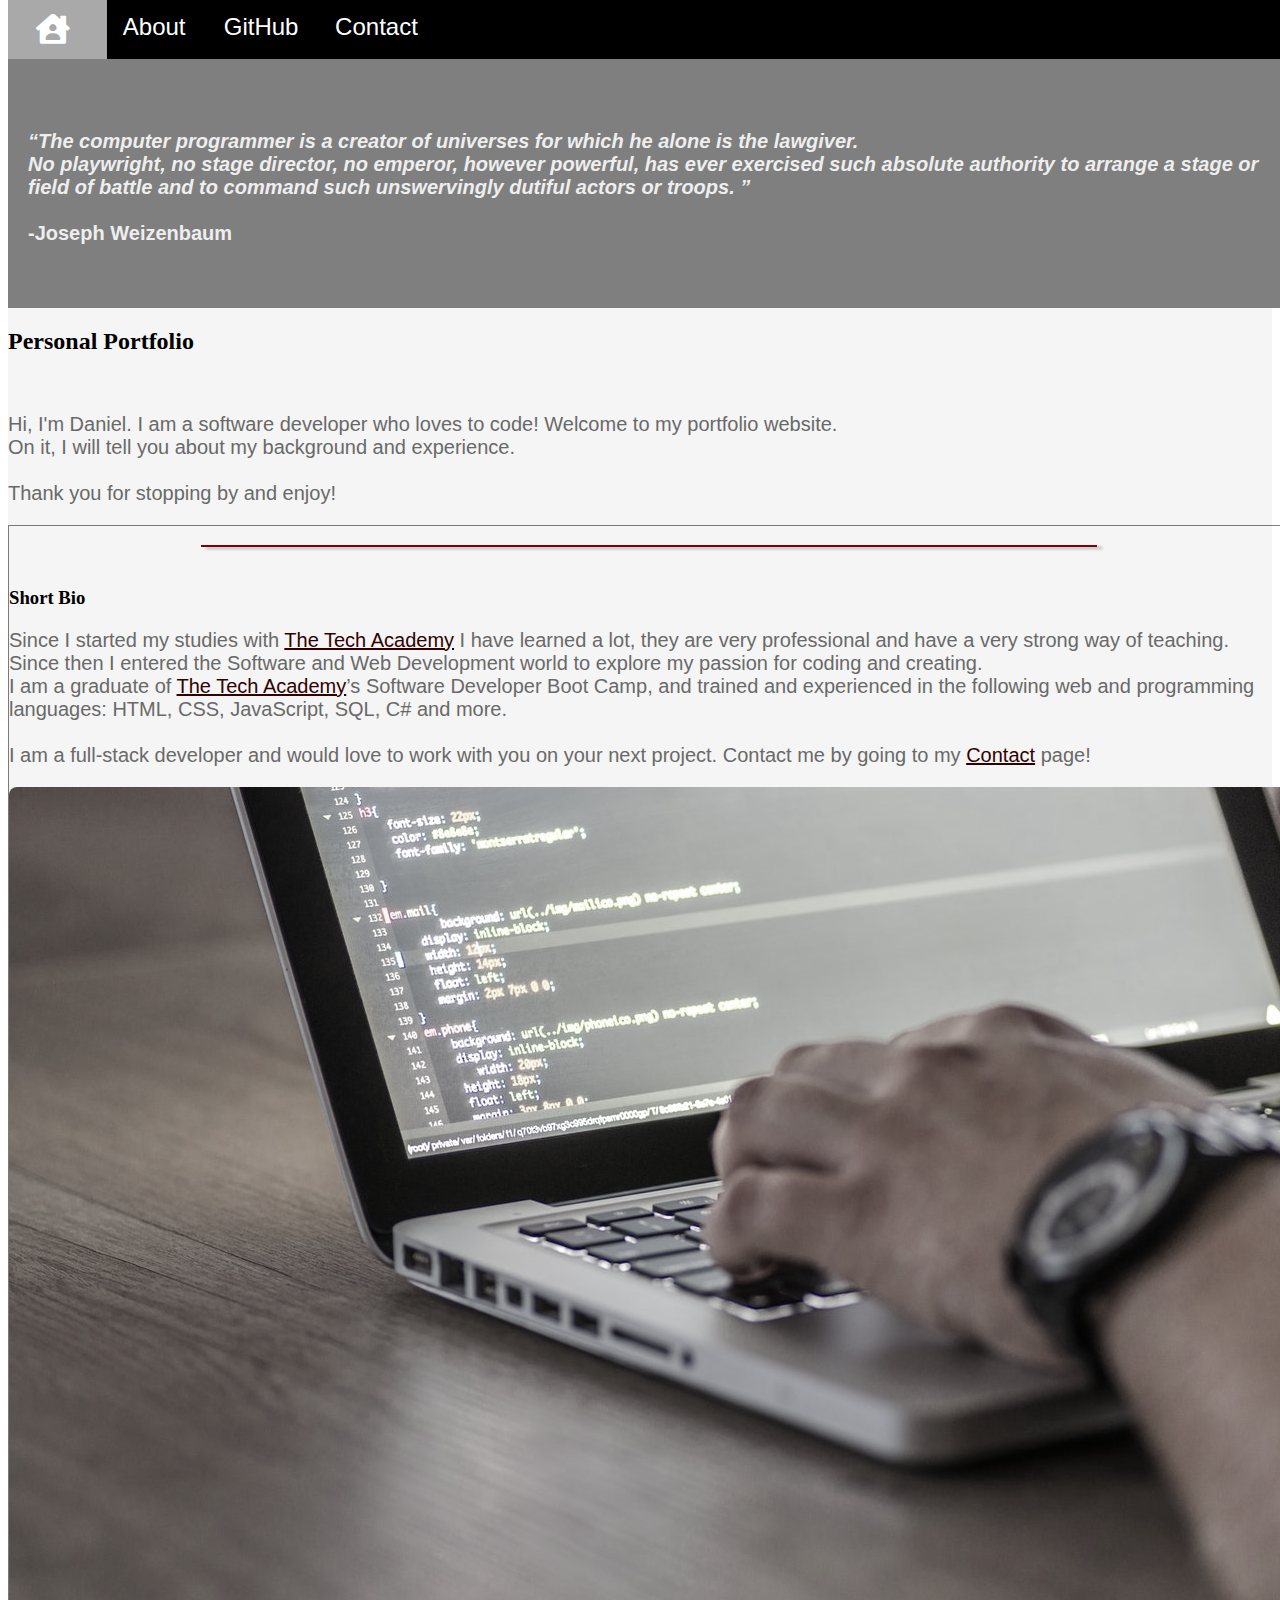
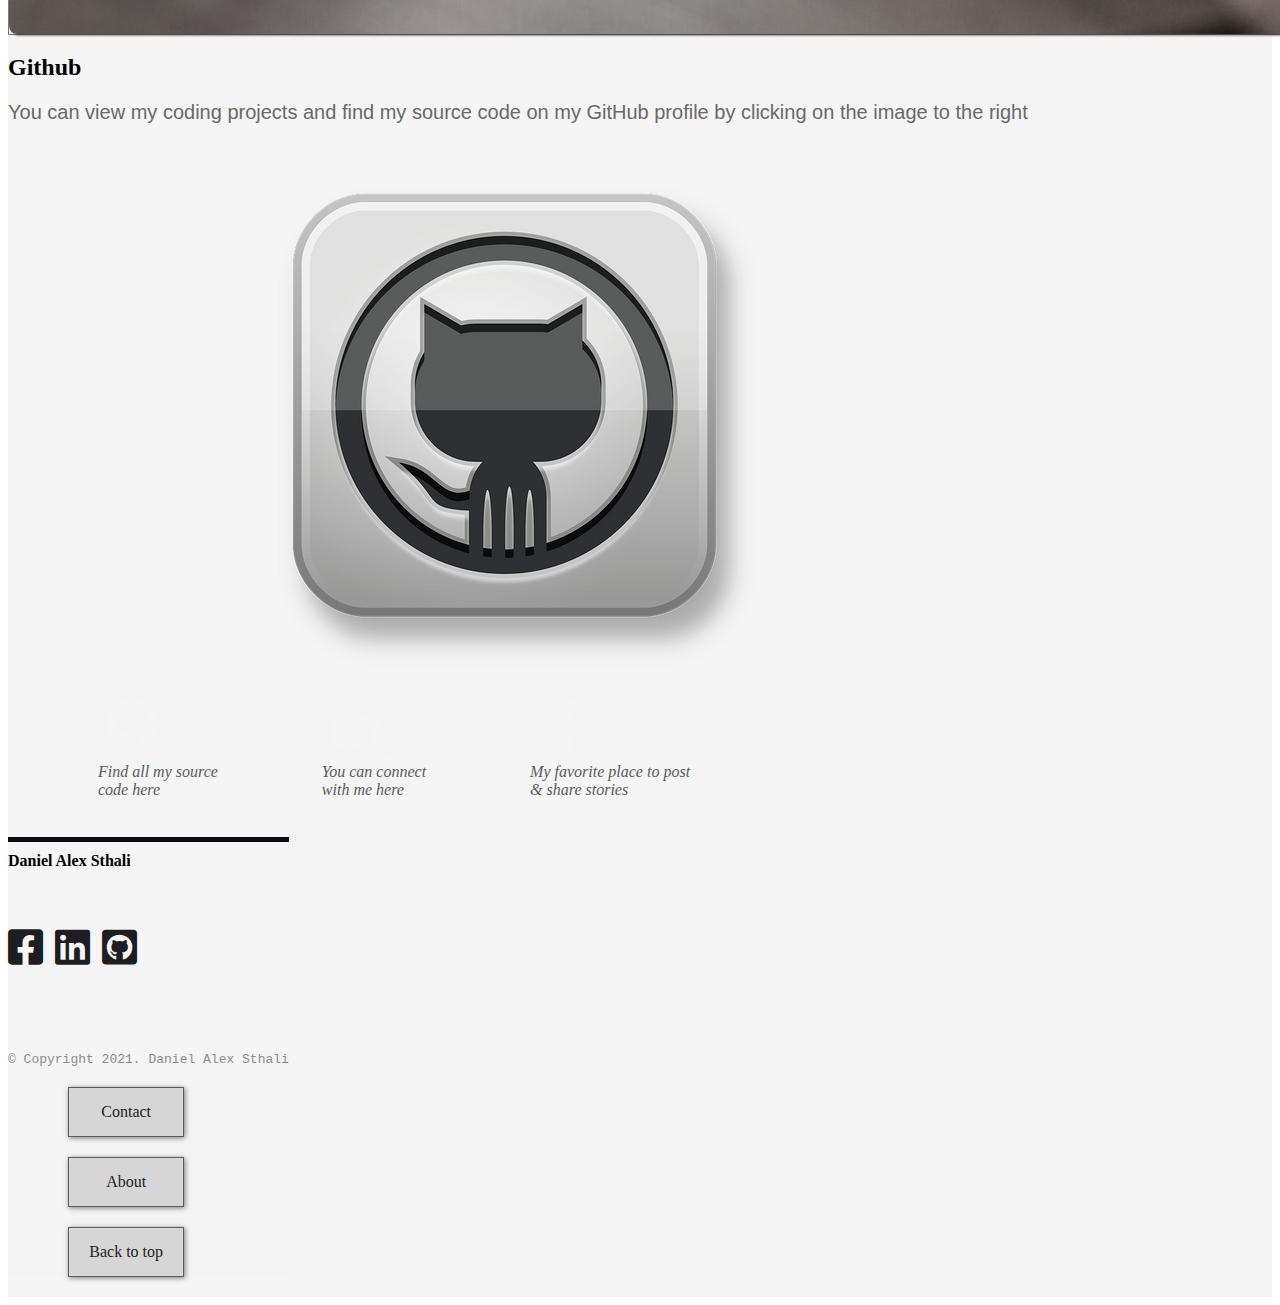
==== commit afe8db20: "Footer and Video homepage Update" ====
--- a/index.html
+++ b/index.html
@@ -97,10 +97,12 @@
             <div class="row mx-auto">
                 <div class="col-md align-self-center">
                     <h2 class="text-center">Github</h2>
-                    <p class="text-center">
+                    <p class="firstp text-center">
                         You can view my coding projects and find my source code on my GitHub profile by clicking on the image to the right
                     </p>
-                    
+                    <p class="ontop text-center">
+                        You can view my coding projects and find my source code on my GitHub profile by clicking on the image below
+                    </p>
                 </div>
                 <div class="col-md">
                     <a href="https://github.com/AlexSt14" target="new"><img src="./images/github-1.png" alt="Github image" id="center" class="img-fluid"></a>
@@ -131,7 +133,7 @@
 
         <!-- FOOTER -->
 
-        <div class="container-fluid py-5" id="footer">
+        <div class="container-fluid py-5" id="footericons">
             <div class="container">
                 <div class="row">
                     <h4>Daniel Alex Sthali</h4>
@@ -152,7 +154,7 @@
                     </p>
                     </div>
                     <div class="col-md">
-                        <ul id="footer">
+                        <ul id="footer" class="mx-auto">
                             <a href="./contact.html"><li>
                                 Contact
                             </li></a>
--- a/stylesheet/style.css
+++ b/stylesheet/style.css
@@ -50,6 +50,25 @@
     color: rgb(43, 43, 43);
 }
 
+/* Targets the first paragraph before the github image on the homepage */
+.firstp {
+visibility: visible;
+}
+/*Targets the second paragraph before the github image on the homepage */
+.ontop {
+    visibility: hidden;
+}
+
+/* Targets the two paragraphs before the GitHub Image on the homepage */
+@media screen and (max-width: 500px) {
+    .firstp {
+        visibility: hidden;
+    }
+    .ontop {
+        visibility: visible;
+        margin-top: -17vw;
+    }
+}
 /* Image elements */
 .imgcenter {
     filter: grayscale(70%);  /* This rids our picture of 60% of theyr color */
@@ -69,6 +88,14 @@
     display: block;  /* This sets the display to block, allowing us to center the image */
     position: relative;  /* This sets the image relative to its position, allowing us to use the animation below */
 }
+
+/* Targets the GitHub image when screen is 576px or less */
+@media screen and (max-width: 576px) {
+    #center  {
+        width: 230px;
+        height: 230px;
+    }
+}
 /* This targets all the images with scale class in the about page */
 .scale {
     box-shadow: 2px 2px 6px rgba(0,0,0,0.5);
@@ -79,7 +106,7 @@
     filter: grayscale(5%);  /* This gives back some color to the image when hovered over */
     -webkit-animation: moveUp 1000s; /* Animation for Safari 4.0-8.0 */
     animation: moveUp 1000s; /* Animation for all other browsers */
-    box-shadow: 6px 6px 6px rgba(0,0,0,0.5);
+    box-shadow: 6px 16px 10px rgba(0,0,0,0.5);
     position: relative;
 }
 
@@ -132,8 +159,8 @@
 /* Screens that are 576px and smaller will adjust the video display  */
 @media screen and (max-width: 576px) {
     #Coding_video {
-        left: -215vw;
-        top: -22.5vw;
+        left: -231vw;
+        top: -30.5vw;
     }
 }
 
@@ -165,7 +192,7 @@
     position: fixed;  /* This keeps the navbar at the top of the screen as we scroll */
     top: 0;  /* This ensures no space is displayed above the navbar */
     width: 100%;  /* This makes the navbar span the entire width of the page */
-    z-index: 2;  /* This ensures other elements don't display over the navbar */ 
+    z-index: 20;  /* This ensures other elements don't display over the navbar */ 
 }
 
 /* Navbar links */
@@ -228,7 +255,7 @@
     content: "";
     height: 2px;
     width: 70%;
-    background: #E91C1C;
+    background: #790303;
     margin:  5px auto 40px;
     box-shadow: 5px 2px 3px rgba(128, 128, 128, 0.6);
 }
@@ -243,7 +270,7 @@
 }
 
 h1::after {
-    background-color: #E91C1C;
+    background-color: #790303;
     content: "";
     display: block;
     height: 5px;
@@ -286,7 +313,7 @@
     color: #8d0000;
 }
 
-#footer .fab:hover {
+#footericons .fab:hover {
     transition: transform .3s;
     transform: scale(1.2);
     color: #8d0000;
@@ -303,8 +330,7 @@
         color: #5c5c5c;
     }
     #beforefooter {
-        width: 60%;
-        margin-left: 18vw;
+        width: 100%;
     }
     #beforefooter li {
         margin-top: -30px;
@@ -313,7 +339,7 @@
     
 }
 /* This targets the anchors in the footer */
-#footer a {
+#footericons a {
     text-decoration: none;
     color: #1d1d22;
     list-style: none;
@@ -356,6 +382,18 @@
     color: rgb(141, 141, 141);
     font-size: small;
 }
+
+/* Targets the footer buttons when screen size is 576px or less */
+@media screen and (max-width: 576px) {
+    #footer {
+        width: 100%;
+    }
+    #footer li {
+        width: 40%;
+        margin-left: auto;
+        margin-right: auto;
+    }
+}
 /**** END Before footer and Footer Styling ****/
 
 /**** Sidebar STYLING ****/
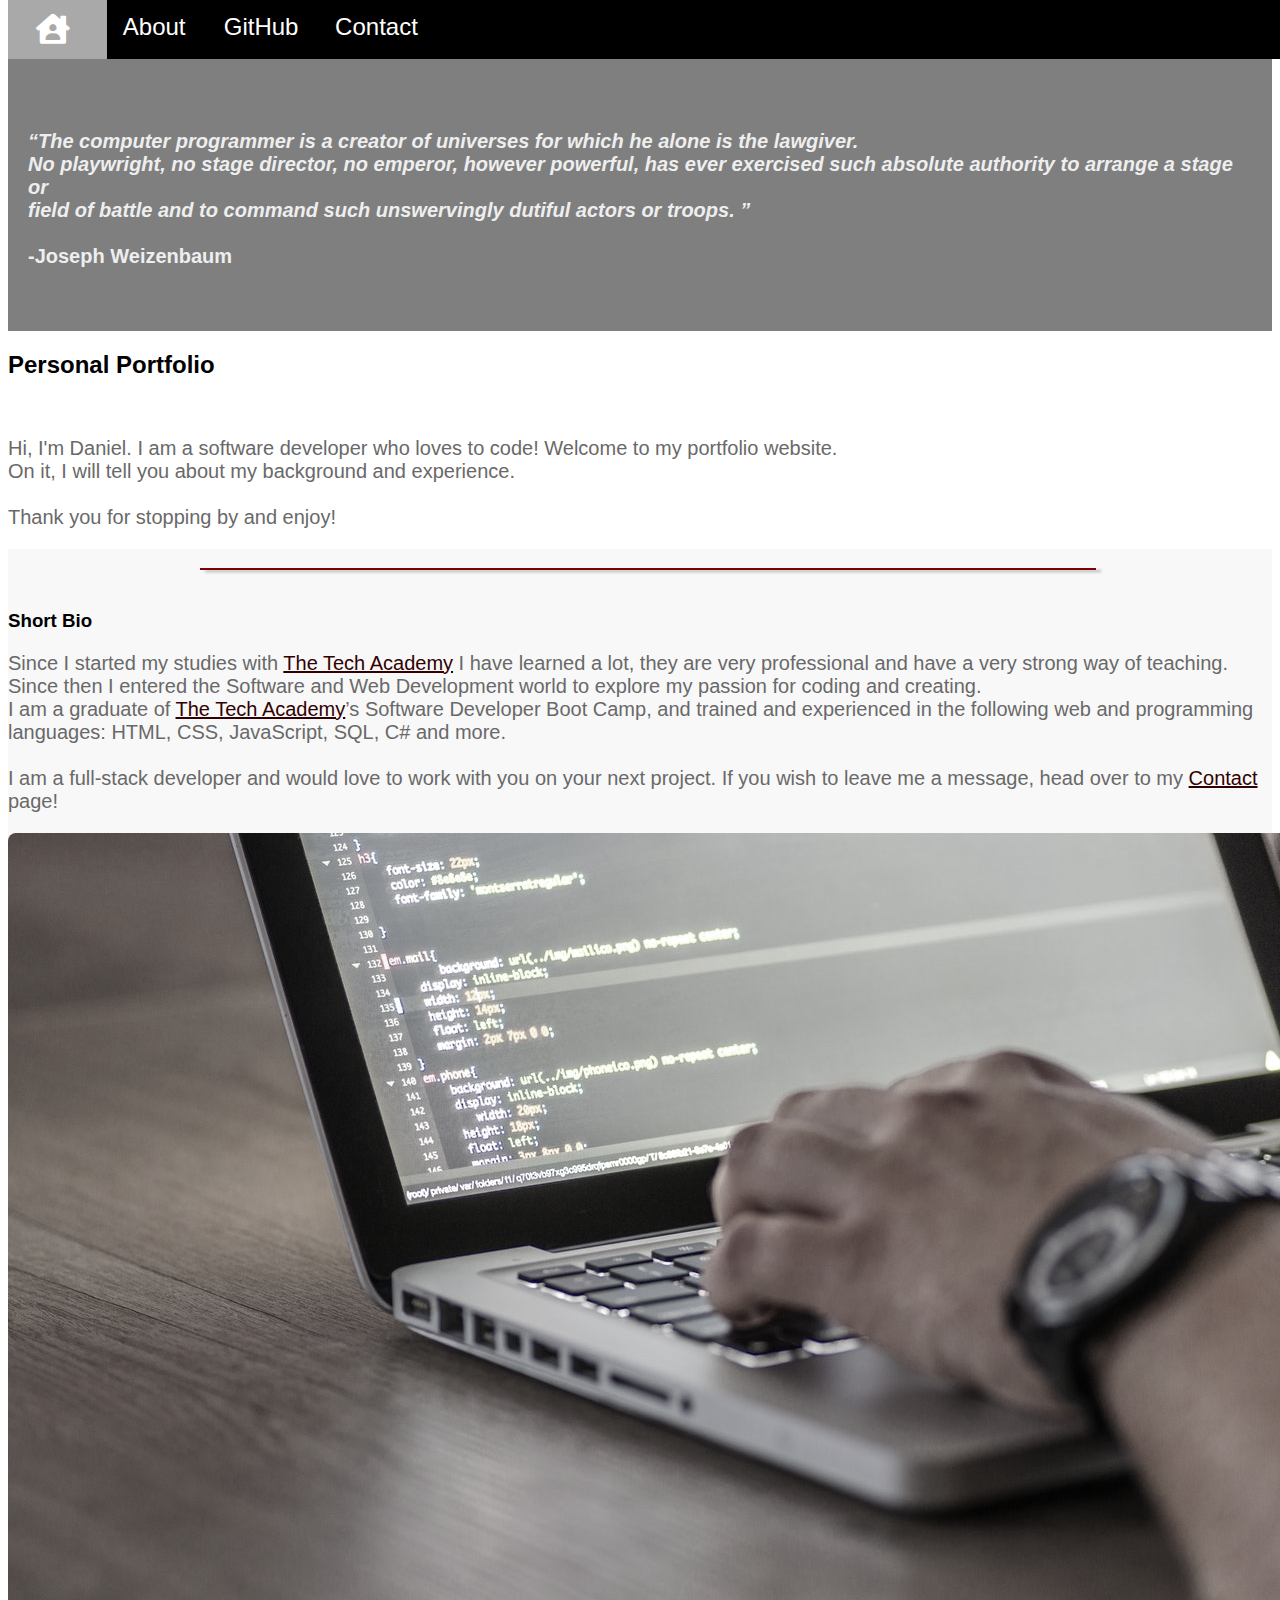
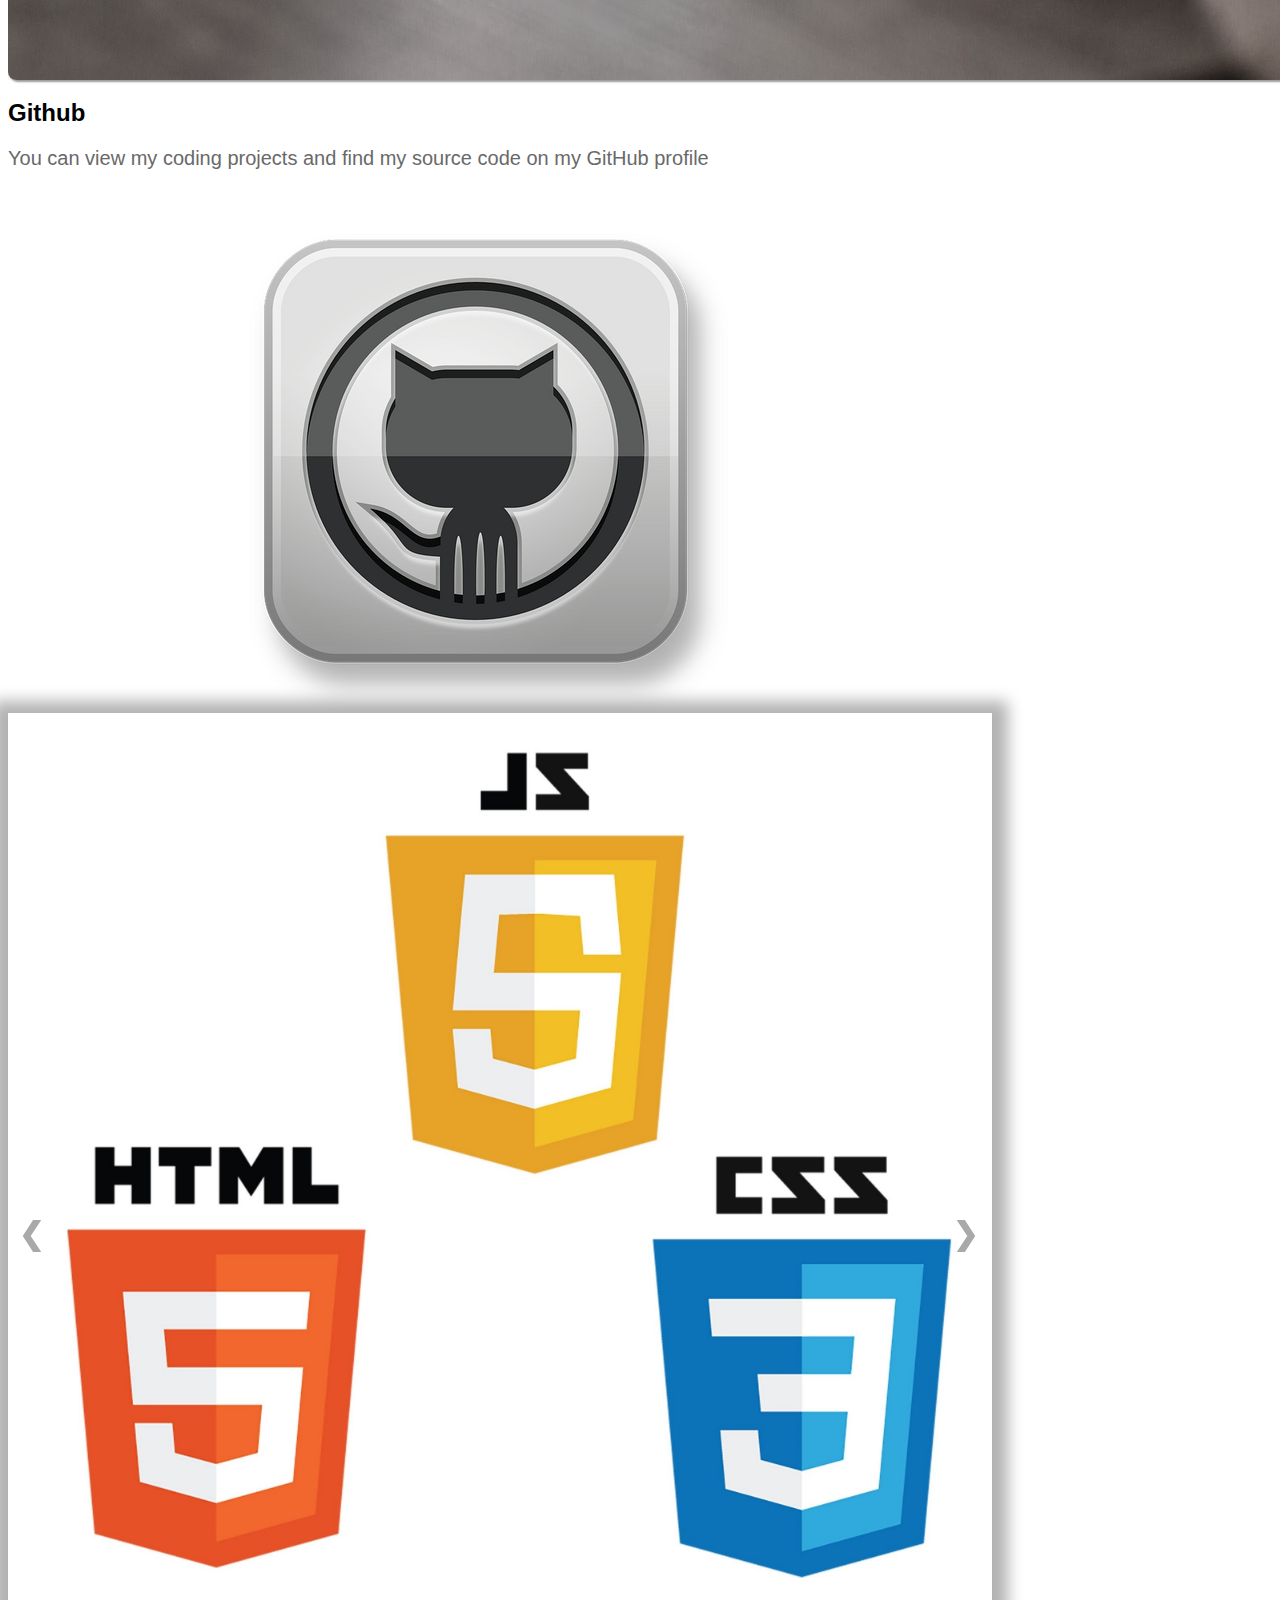
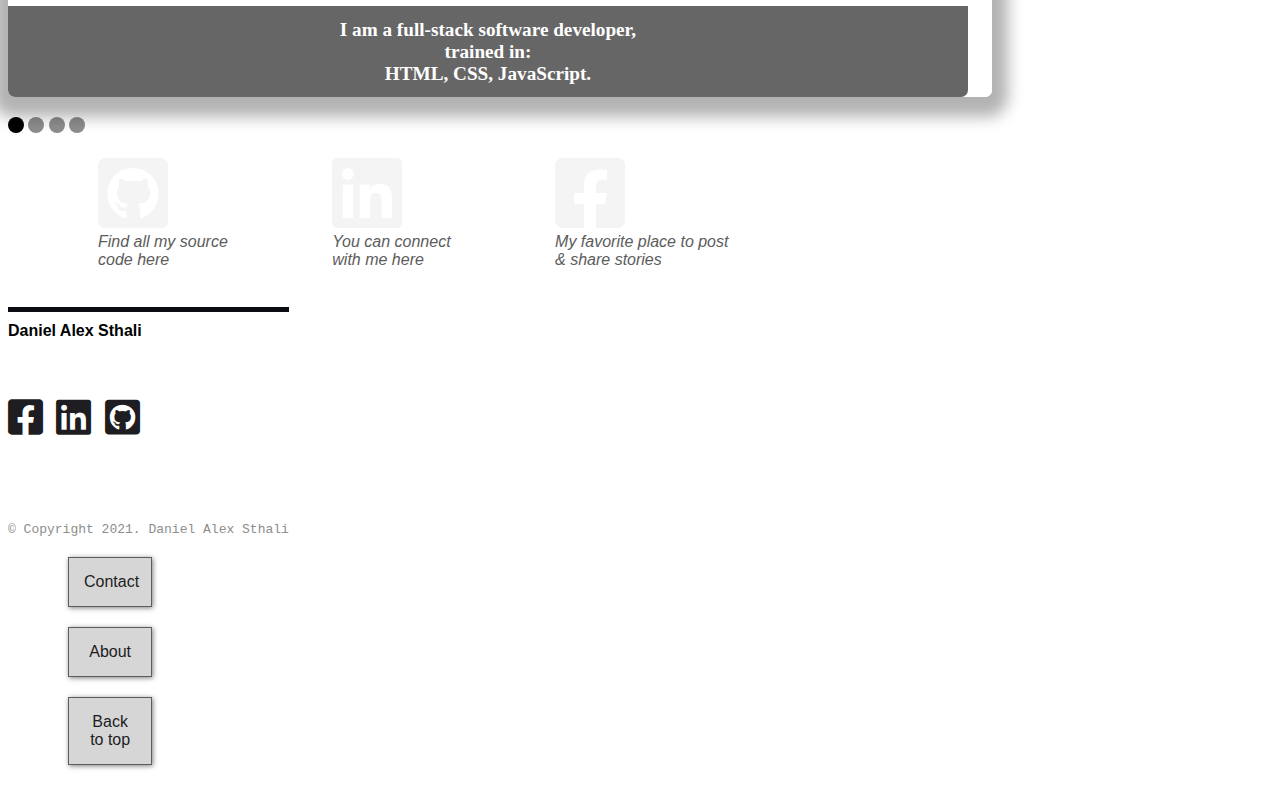
==== commit d4a5afbf: "Update Portfolio Website" ====
--- a/index.html
+++ b/index.html
@@ -6,14 +6,23 @@
         <meta name="viewport" content="width=device-width, initial-scale=1, shrink-to-fit=no">
 
         <!-- Bootstrap CSS -->
-    <link href="https://cdn.jsdelivr.net/npm/bootstrap@5.0.0-beta2/dist/css/bootstrap.min.css" rel="stylesheet" integrity="sha384-BmbxuPwQa2lc/FVzBcNJ7UAyJxM6wuqIj61tLrc4wSX0szH/Ev+nYRRuWlolflfl" crossorigin="anonymous">
+        <link href="https://cdn.jsdelivr.net/npm/bootstrap@5.0.0-beta2/dist/css/bootstrap.min.css" rel="stylesheet" integrity="sha384-BmbxuPwQa2lc/FVzBcNJ7UAyJxM6wuqIj61tLrc4wSX0szH/Ev+nYRRuWlolflfl" crossorigin="anonymous">
         <link rel="stylesheet" href="./stylesheet/style.css" type="text/css">
         <link rel="stylesheet" href="./assets/all.css">
+        <script src="https://ajax.googleapis.com/ajax/libs/jquery/3.4.0/jquery.min.js"></script>
         <title>Daniel Alex Sthali</title>
     </head>
     <!-- Body -->
     <body>
+        <script> //A clean fade in effect for the homepage!
+            document.body.classList.add('fade-out');
+            window.addEventListener('DOMContentLoaded', () => {
+                document.body.classList.remove('fade-out');
+            });
+        </script>
+
         <a name="top"></a>
+
         <!-- Navbar -->
         <div class="Navbar">
             <a class="active" href="./index.html">&nbsp; <i class="fas fa-house-user"></i> &nbsp;</a>
@@ -74,8 +83,8 @@
                 </div>    
             </div>
         </div>
-        <div class="container-fluid">
-            <div class="container" id="Bio">
+        <div class="container-fluid" id="Bio">
+            <div class="container">
                 <div class="row">
                     <div class="col-md-6 py-5">
                         <h3 class="text-center">Short Bio</h3>
@@ -84,7 +93,7 @@
                             <br>Since then I entered the Software and Web Development world to explore my passion for coding and creating.
                             <br>I am a graduate of <a href="https://www.learncodinganywhere.com" target="new">The Tech Academy</a>’s Software Developer Boot Camp, and trained and experienced in the following web and programming languages: HTML, CSS, JavaScript, SQL, C# and more. 
                     <br>
-                    <br>I am a full-stack developer and would love to work with you on your next project. Contact me by going to my <a href="./contact.html">Contact</a> page!
+                    <br>I am a full-stack developer and would love to work with you on your next project. If you wish to leave me a message, head over to my <a href="./contact.html">Contact</a> page!
                         </p>
                     </div>
                     <div class="col-md-6 py-5">
@@ -98,17 +107,52 @@
                 <div class="col-md align-self-center">
                     <h2 class="text-center">Github</h2>
                     <p class="firstp text-center">
-                        You can view my coding projects and find my source code on my GitHub profile by clicking on the image to the right
+                        You can view my coding projects and find my source code on my GitHub profile &nbsp;&nbsp;&nbsp;&nbsp;&nbsp;&nbsp;&nbsp;&nbsp;&nbsp;&nbsp;&nbsp;&nbsp;&nbsp;&nbsp;&nbsp;&nbsp;&nbsp;&nbsp;&nbsp;&nbsp;&nbsp;&nbsp;&nbsp;&nbsp;&nbsp;&nbsp;&nbsp;&nbsp;&nbsp;&nbsp;&nbsp;&nbsp;&nbsp;&nbsp;&nbsp;&nbsp;&nbsp;&nbsp;&nbsp;&nbsp;&nbsp;&nbsp;&nbsp;&nbsp;&nbsp;&nbsp;
                     </p>
                     <p class="ontop text-center">
-                        You can view my coding projects and find my source code on my GitHub profile by clicking on the image below
+                        You can view my coding projects and find my source code on my GitHub profile &nbsp;&nbsp;&nbsp;&nbsp;&nbsp;&nbsp;&nbsp;&nbsp;&nbsp;&nbsp;&nbsp;&nbsp;&nbsp;&nbsp;&nbsp;&nbsp;&nbsp;&nbsp;&nbsp;&nbsp;&nbsp;&nbsp;&nbsp;&nbsp;&nbsp;&nbsp;&nbsp;&nbsp;&nbsp;&nbsp;&nbsp;&nbsp;&nbsp;&nbsp;&nbsp;&nbsp;&nbsp;&nbsp;&nbsp;&nbsp;&nbsp;&nbsp;&nbsp;&nbsp;&nbsp;&nbsp;
                     </p>
                 </div>
                 <div class="col-md">
-                    <a href="https://github.com/AlexSt14" target="new"><img src="./images/github-1.png" alt="Github image" id="center" class="img-fluid"></a>
-                </div>
-            </div>
-        </div>
+                    <a href="https://github.com/AlexSt14" target="new"><img src="./images/github-1.png" alt="Github image" id="center" class="img-fluid" data-bs-toggle="tooltip" data-bs-placement="bottom" title="Visit my GitHub page"></a>
+                </div>
+            </div>
+        </div>
+
+        <!-- Short homepage slideshow -->
+        <div class="container-fluid">
+            <div class="container py-5" id="slideshow_background">
+                <div class="row">
+                    <div class="col-md-12" id="slideshow_container">
+                        <div class="mySlide fade_homepage">
+                            <img src="./images/HTML_CSS_and_JavaScript.jpeg" class="homepage_slideshow" alt="">
+                            <div class="textoverimg">I am a full-stack software developer, <br> trained in:<br>HTML, CSS, JavaScript.</div>
+                        </div>
+                        <div class="mySlide fade_homepage">
+                            <img src="./images/C_Sharp_and_Dot_NET.png" class="csharp" alt="">
+                            <div class="textoverimg">C#, .NET Framework, ASP.NET.</div>
+                        </div>
+                        <div class="mySlide fade_homepage">
+                            <img src="./images/SQL_and_Database.jpg" class="homepage_slideshow" alt="">
+                            <div class="textoverimg">Back end development, databases and SQL.</div>
+                        </div>
+                        <div class="mySlide fade_homepage">
+                            <img src="./images/coding.jpg" alt="" class="homepage_slideshow">
+                            <div class="textoverimg"><a href="./contact.html">Contact</a> me now!</div>
+                        </div>
+                        <a class="Previous_homepage" onclick="plusSlidesHomepage(-1)">&#10094;</a>
+                        <a class="Next_homepage" onclick="plusSlidesHomepage(1)">&#10095;</a>
+                    </div>
+                    <div class="col-md-12 text-center" id="dots_containerhp">
+                        <span class="dots_homepage" onclick="currentSlideHomepage(1)"></span>
+                        <span class="dots_homepage" onclick="currentSlideHomepage(2)"></span>
+                        <span class="dots_homepage" onclick="currentSlideHomepage(3)"></span>
+                        <span class="dots_homepage" onclick="currentSlideHomepage(4)"></span>
+                    </div>
+                </div>
+            </div>
+        </div>
+        
         <div class="container-fluid bg-dark">
             <div class="container bg-dark">
                 <div class="row justify-content-center">
@@ -155,15 +199,15 @@
                     </div>
                     <div class="col-md">
                         <ul id="footer" class="mx-auto">
-                            <a href="./contact.html"><li>
+                            <li><a href="./contact.html">
                                 Contact
-                            </li></a>
-                            <a href="./about.html"><li>
+                            </a></li>
+                            <li><a href="./about.html">
                                 About
-                            </li></a>
-                            <a href="#top"><li>
+                            </a></li>
+                            <li><a href="#top">
                                 Back to top
-                            </li></a>
+                            </a></li>
                         </ul>
                     </div>
                 </div>
@@ -175,6 +219,12 @@
 
     <!-- Option 1: Bootstrap Bundle with Popper -->
     <script src="https://cdn.jsdelivr.net/npm/bootstrap@5.0.0-beta2/dist/js/bootstrap.bundle.min.js" integrity="sha384-b5kHyXgcpbZJO/tY9Ul7kGkf1S0CWuKcCD38l8YkeH8z8QjE0GmW1gYU5S9FOnJ0" crossorigin="anonymous"></script>
+    <script src="./JS/slideshowhomepage.js"> //This activates all the tooltips on the page by query selecting all elements with data below
+        var tooltipTriggerList = [].slice.call(document.querySelectorAll('[data-bs-toggle="tooltip"]'))
+        var tooltipList = tooltipTriggerList.map(function (tooltipTriggerEl) {
+        return new bootstrap.Tooltip(tooltipTriggerEl)
+        })
+    </script>
 
     <!-- Option 2: Separate Popper and Bootstrap JS -->
     <!--
--- a/stylesheet/style.css
+++ b/stylesheet/style.css
@@ -1,7 +1,9 @@
 /****** GENERAL STYLING ******/
-/*  Body  */
+/*  Body and fade in effect */
 .body {
     margin: 0;
+    opacity: 1;
+    transition: 1s opacity;
 }
 
 /* Heading 1 elements */
@@ -37,7 +39,7 @@
 
 /*  Anchor elements  */
 a {
-    color: blue;
+    color: rgb(0, 0, 179);
 }
 
 /* Quotation elements */
@@ -89,6 +91,11 @@
     position: relative;  /* This sets the image relative to its position, allowing us to use the animation below */
 }
 
+/* Targets the setup image in ABOUT Page */
+.setupimg {
+    border-radius: 3px;
+}
+
 /* Targets the GitHub image when screen is 576px or less */
 @media screen and (max-width: 576px) {
     #center  {
@@ -125,11 +132,11 @@
 
 /* Github Image hover effect */
 #center:hover {
-    transition: transform 2s;  /* Transition will last 2 seconds */
+    transition: transform 1.8s;  /* Transition will last 2 seconds */
     animation-iteration-count: 1;  /* This sets how many times will the animation play */
     transform: rotate(360deg);  /* The image will rotate 360 degrees */
-    -webkit-animation: gitMove 2s;  /* Animation for Safari 4.0 - 8.0 */
-    animation: gitMove 2s;  /* Animation for all other browsers, for 2 seconds */
+    -webkit-animation: gitMove 1.8s;  /* Animation for Safari 4.0 - 8.0 */
+    animation: gitMove 1.8s;  /* Animation for all other browsers, for 2 seconds */
     filter: grayscale(5%);
 }
 
@@ -140,7 +147,9 @@
     100% {right: 0vw;}  /* This is the end position of the animation */
 }
 
-
+#Bio {
+    background-color: #f8f8f8;
+}
 /**** END GENERAL STYLING  *****/
 
 
@@ -208,31 +217,35 @@
     text-align: center;  /* This centers the text within its container on the navbar */
 }
 
+
+
+/* Navbar hover effects */
+.Navbar a:hover {
+    background-color: #e7e7e7; /* Defines the background color that will display when you hover over the link */
+    color: black;  /* This defines the font color that will display when navbar a elements are hovered over */
+    font-weight: bold;  /* This makes the text on the navbar bold when hovered over */
+}
+
+/* Navbar Home icon */
+.fas {
+    font-size: 25px;  /* This enlarges the home Icon on the navbar */
+}
+
+/* Navbar Home button */
+.Navbar a.active {
+    background-color: darkgrey;
+}
+
 /* Screens 576px and smaller will display navbar links equally distributed */
 @media screen and (max-width: 576px) {
     .Navbar a {
         width: 25%;  /* This makes each link take up 1/4 of the navbar */
         font-size: 12px;  /* This lowers the font size for screen width lower than 576px */
         margin-right: 0; /* This removes the margin-right so that it looks good on phone screens */
-    }
-}
-
-/* Navbar hover effects */
-.Navbar a:hover {
-    background-color: #e7e7e7; /* Defines the background color that will display when you hover over the link */
-    color: black;  /* This defines the font color that will display when navbar a elements are hovered over */
-    font-weight: bold;  /* This makes the text on the navbar bold when hovered over */
-}
-
-/* Navbar Home icon */
-.fas {
-    font-size: 25px;  /* This enlarges the home Icon on the navbar */
-}
-
-/* Navbar Home button */
-.Navbar a.active {
-    background-color: darkgrey;
-}
+        display: inline-block;
+    }
+}
+
 /****  END OF NAVBAR STYLING ****/
 
 
@@ -240,13 +253,8 @@
 /**** CONTENT STYLING ****/
 /* This will style the main container of the content */
 .container-fluid {
-    background-color: #f5f5f5;
+    background-color: #ffffff;
     display: flex;
-}
-
-/* This will style just the Short Bio container */
-#Bio {
-    border: 1px solid rgba(0,0,0,0.5);
 }
 
 /* This will be the underlines or abovelines */
@@ -310,13 +318,13 @@
 #beforefooter .fab:hover {
     transition: transform .3s;
     transform: scale(1.2);
-    color: #8d0000;
+    color: #790303;
 }
 
 #footericons .fab:hover {
     transition: transform .3s;
     transform: scale(1.2);
-    color: #8d0000;
+    color: #790303;
 }
 
 /* Screens with 576px or less will display the beforefooter differently */
@@ -373,7 +381,7 @@
 
 /* Footer background color */
 #footer {
-    background-color: #f4f4f4;
+    background-color: #ffffff;
 }
 
 /* Targets the paragraph element in the footer */
@@ -410,12 +418,14 @@
     font-weight: 700;
     display: block;
 }
+#sidebar a {
+    text-decoration: none;
+}
 .sidebar li {
     list-style: none;
     text-decoration: none;
     cursor: pointer;
     color: rgba(0, 0, 0, 0.8);
-    background-color: rgb(221, 221, 221);
     padding: 0.5vw;
 }
 .sidebar li:hover {
@@ -424,6 +434,7 @@
 }
 .sidebar li a {
     color: black;
+    text-decoration: none;
 }
 .sidebar li:hover .fab, a {
     transition: transform .5s;
@@ -436,9 +447,7 @@
         width: 100%;
         height: 20vw;
         padding: 1vw;
-        text-align: center;
-        margin-right: auto;
-        margin-left: auto;
+        float: left;
         top: 0;
     }
     .sidebar li {
@@ -446,14 +455,15 @@
         list-style: none;
         text-decoration: none;
         padding: 1vw;
-        text-align: center;
-        
+        color: #5c5c5c;
     }
     .container-fluid #sidebarrow {
         width: 100%;
-        margin-right: auto;
-        margin-left: auto;
+        float: left;
         top: 0;
+    }
+    .sidebar li .fab {
+        color: #f4f4f4;
     }
 }
 @media screen and (max-width: 676px) {
@@ -470,60 +480,522 @@
         padding: 1vw;
         float: left;
         width: 100%;
+        color: #5c5c5c;
     }
     .container-fluid #sidebarrow {
         top: 0;
     }
+    .sidebar li .fab {
+        color: white;
+    }
 }
 /**** END SIDEBAR STYLING ****/
 
 /**** CONTACT STYLING ****/
-/* input[type=text] targets all text input sections of the contact form */
-input[type=text] {
-    width: 100%; /* Each input box covers the full width of the container */
-    padding: 0.35vw; /* Adds padding within the text box */
-    border: 1px solid #ccc; /* Setting a solid border and its color */
-    border-radius: 4px; /* Slightly rounds the corners of the text box border */
-    box-sizing: border-box; /* This creates a box with a border around the contact form input boxes */
-    margin-top: 6px; /* Adds a margin to the top of the text box */
-    margin-bottom: 16px; /* Adds a margin to the bottom of the text box */
-    resize: vertical; /* This allows the user to resize the text boxes vertically */
-    font-family: 'Courier New', sans-serif;
-}
-
-/* Hover effect fo input boxes */
-input[type=text]:hover {
-    box-shadow: 0 0 5px rgba(29, 29, 29, 0.5) inset; /* This creates a blue shadow in the text box (inset=inside of box) when hovered over by the user */
-}
-
-/* Submit button */
-input[type=submit] {
-    background-color: black; /* Sets the background clor fo the submit button to black */
-    color: white; /* Sets the font color of the submit button to white */
-    font-weight: bold; /* Makes the font of the submit button bold */
-    padding: 10px 20px; /* Adds padding to the submit button */
-    border: none; /* Removes the border from the submit button */
-    border-radius: 4px; /* Gives the submit button the same rounded corners as the text boxes */
-    cursor: pointer; /* changes the cursor to pointer when over the submit button */
-    display: block; /* Allows the submit button to be centered */
-    margin-left: auto; /* In combination with "margin-right: auto" this will center the submit button */
-    margin-right: auto;
-    font-family: 'Courier New', sans-serif;
-}
-
-/* Hover effect for submit button */
-input[type=submit]:hover {
-    background-color: rgb(189, 189, 189); /* Turns the background of the submit button white when the user hovers over it */
-    color: black; /* Turns the font black when hovered over */
-    transform: scale(1.3); /* Makes the button increase 1.5 times in size */
-    transition: transform 1.1s; /* Makes the transform effect last 1.5 seconds */
-}
-
-/* Form element */
-form {
-    border-radius: 5px; /* Rounds the corners of the contact form */
-    background-color: #f2f2f2;
-    padding: 1vw; /* Adds padding to the contact form */
-    font-family: 'Lucida Console', sans-serif;
-}
-/**** END CONTACT STYLING ****/+
+/***** Styling the hidden form *****/
+/* Button used to open the contact form - fixed at the bottom of the page */
+body {font-family: Arial, Helvetica, sans-serif;}
+* {box-sizing: border-box;}
+
+.open-form {
+    color: white;
+    padding: 10px 20px;
+    border: none;
+    cursor: pointer;
+    opacity: 0.8;
+    position: fixed;
+    bottom: 23px;
+    right: 28px;
+    width: 280px;
+}
+
+/* The popup form - hidden by default */
+.form-popup {
+    display: none;
+    position: fixed;
+    bottom: 0;
+    right: 15px;
+    border: 3px solid rgb(250, 250, 250);
+    z-index: 9;
+}
+
+/* Add styles to the form container */
+.form-container {
+    max-width: 400px;
+    padding: 10px;
+    background-color: rgb(250, 250, 250);
+}
+
+.fa-file-signature {
+    padding-right: 15px;
+}
+/* Open form for mobile users */
+@media (max-width: 762px) {
+    .open-form {
+        padding: 12px 3px;
+        width: 100px;
+        bottom: 10px;
+        right: 10px;
+    }
+    .form-popup {
+        right: 0;
+        width: 100%;
+    }
+    .form-container {
+        max-width: 100%;
+    }
+    .open-form span {
+        display: none;
+    }
+    .fa-file-signature {
+        padding-right: 0;
+    }
+}
+
+/* Full-width input fields */
+.form-container input[type=text] {
+    width: 100%;
+    padding: 15px;
+    margin: 5px 0 22px 0;
+    border: none;
+    background: #f1f1f1;
+}
+
+/* When the inputs get focus, do something */
+.form-container input[type=text]:focus {
+    background-color: #ddd;
+    outline: none;
+}
+
+/* Set a style for the submit/login button */
+.form-container .btnn {
+    background-color: #d6d6d6;
+    color: rgb(0, 0, 0);
+    padding: 10px 20px;
+    border: none;
+    cursor: pointer;
+    width: 100%;
+    margin-bottom: 10px;
+    opacity: 0.8;
+}
+.form-container .send:hover {
+    background-color: #afafaf;
+}
+
+
+/* Add a red background color to the cancel button */
+.form-container .cancel {
+    background-color: rgb(24, 24, 31);
+    color: white;
+}
+
+/* Add some hover effects to buttons */
+.form-container .btnn:hover, .open-form:hover {
+    opacity: 1;
+}
+
+/* Targets the image on the contact page */
+.contactimg {
+    box-shadow: 4px 4px 5px rgba(0, 0, 0, 0.4);
+    animation: zoominoutsinglefeatured 20s forwards;
+}
+@keyframes zoominoutsinglefeatured {
+    0% {
+        transform: scale(1,1);
+    }
+    50% {
+        transform: scale(1.2,1.2);
+    }
+    100% {
+        transform: scale(1,1);
+    }
+}
+.wrapperr {
+    overflow: hidden;
+}
+/**** END CONTACT STYLING ****/
+
+/**** MODAL STYLING ABOUT PAGE ****/
+.row:after {
+    content: "";
+    display: table;
+    clear: both;
+}
+/* targets the thumbnail images, making them smaller and float left */
+.column {
+    float: left;
+    width: 12%;
+}
+/* Targets the thumbnail images appart the first thumbnail image! */
+.columnmargin {
+    margin-left: -24px;
+}
+/* Targets the last thumbnail image to move it close to the second last */
+.columnmarginlast {
+    margin-left: -91px;
+}
+
+/* The Modal (background) */
+.modal {
+    display: none;
+    position: fixed;
+    z-index: 22;
+    padding-top: 100px;
+    left: 0;
+    top: 0;
+    width: 100%;
+    height: 100%;
+    overflow: auto;
+    background-color: black;
+}
+
+/* Modal Content */
+.modal-content,
+.modal-content .container-fluid {
+    position: relative;
+    background-color: #000000;
+    margin: auto;
+    padding: 0;
+    width: 90%;
+    max-width: 1450px;
+}
+
+/* The Close Button */
+.close {
+    position: absolute;
+    top: 20px;
+    right: 35px;
+    font-size: 25px;
+    font-weight: bold;
+    border: 1px solid #999;
+}
+
+.close:hover,
+.close:focus {
+    color: #999;
+    text-decoration: none;
+    cursor: pointer;
+    background-color: rgb(235, 235, 235);
+}
+
+.mySlides {
+    display: none;
+}
+
+.cursor {
+    cursor: pointer;
+}
+
+/* Next & previous buttons */
+.prev,
+.next {
+    cursor: pointer;
+    position: absolute;
+    top: 40%;
+    width: auto;
+    padding: 16px;
+    margin-top: -50px;
+    color: rgb(255, 255, 255);
+    font-weight: bold;
+    font-size: 20px;
+    transition: 0.6s ease;
+    border-radius: 0 3px 3px 0;
+    user-select: none;
+    -webkit-user-select: none;
+}
+
+/* Position the "next button" to the right */
+.next {
+    right: 0;
+    border-radius: 3px 0 0 3px;
+}
+
+/* On hover, add a black background color with a little bit see-through */
+.prev:hover,
+.next:hover {
+    background-color: rgba(168, 168, 168, 0.8);
+    color: rgb(12, 12, 19);
+}
+
+/* Number text (1/6 etc) */
+.numbertext {
+    color: #f2f2f2;
+    font-size: 12px;
+    padding: 8px 12px;
+    position: absolute;
+    top: 17px;
+}
+/* Targets the thumbnail images */
+.demo {
+    opacity: 0.6;
+}
+
+.active,
+.demo:hover {
+    opacity: 1;
+}
+/* How fast shadow appears when images are howered */
+img.hover-shadow {
+    transition: 0.3s;
+}
+/* Targets all images with this class and applies shadow */
+.hover-shadow:hover {
+    box-shadow: 0 4px 8px 0 rgba(0, 0, 0, 0.5), 0 6px 20px 0 rgba(0, 0, 0, 0.5);
+}
+
+.dots {
+    background-color: #afafaf;
+    height: 1em;
+    width: 1em;
+    border-radius: 50%;
+    cursor: pointer;
+    display: inline-block;
+    transition: background-color 0.2s ease;
+    z-index: 5;
+    margin-top: 30px;
+    margin-right: 10px;
+    display: none;
+}
+
+.activedot,
+.dots:hover {
+    background-color: rgb(48, 48, 48);
+}
+
+/* When screen is 762px or smaller, the close button is smaller and numbertext position changes and thumbnail is eliminated */
+@media (max-width: 762px) {
+    .btn-close {
+        font-size: 15px;
+    }
+    .prev,
+    .next {
+        top: 55%;
+        font-size: 13px;
+        padding: 10px;
+    }
+    .numbertext {
+        top: 4px;
+    }
+    .demo {
+        display: none;
+    }
+    .dots {
+        display: inline-block;
+    }
+}
+
+/**** END MODAL STYLING ****/
+
+/* CONTACT PAGE EMAIL CARD */
+/* Targets the Send Email card column */
+.row .col-sm-9 {
+    margin-left: 90px;
+}
+
+/* Targets the Send Email card */
+.row .col-sm-9 .card {
+    background-color: #ebebeb;
+    border-radius: 5px;
+    border: none;
+}
+
+/* Targets the Send Email card Button */
+.text-center .btn {
+    color: white;
+    padding: 4px 70px;
+    border-radius: 25px;
+}
+/* Targets the send Email card button when hovered */
+.text-center .btn:hover {
+    color: #790303;
+    font-weight: bold;
+    box-shadow: 0px 3px 10px rgba(0, 0, 0, 0.4), 0 6px 20px 0 rgba(0, 0, 0, 0.4);
+}
+/* Targets the icon inside the button on Send Email Card */
+.text-center .btn .fa-location-arrow {
+    font-size: 18px;
+}
+
+/* Targets the Send Email card when screen is 1000px or smaller */
+@media (max-width: 1000px) {
+    .text-center .btn {
+        padding: 4px 40px;
+    }
+}
+
+/* Targets the Send Email card when screen is 700px or smaller */
+@media (max-width: 750px) {
+    .row .col-sm-9 {
+        margin: auto;
+    }
+    .text-center .btn {
+        padding: 4px 70px;
+    }
+}
+
+/* Targets the body for the fade in effect */
+body.fade-out {
+    opacity: 0;
+    transition: none;
+}
+/***** END CONTACT PAGE EMAIL CARD ****/
+
+/**** ABOUT PAGE SLIDESHOW ****/
+#slideshow {
+    margin: 50px auto;
+    position: relative;
+    width: 1140px;
+    height: 862px;
+    padding: 10px;
+}
+
+#slideshow > div {
+    position: absolute;
+    top: 10px;
+    left: 10px;
+    right: 10px;
+    bottom: 10px;
+}
+/*** Image in Modal Gallery thumbnail SMALLER!! ***/
+.columnmargin .pc1,
+.columnmarginlast .pc1 {
+    height: 102px;
+}
+/*** Adjusting the slideshow for mobile and tablets ***/
+@media (max-width: 1200px) {
+    #slideshow {
+        height: 725px;
+    }
+}
+@media (max-width: 991px) {
+    #slideshow {
+        height: 545px;
+    }
+}
+@media (max-width: 768px) {
+    #slideshow {
+        height: 410px;
+    }
+}
+@media (max-width: 510px) {
+    #slideshow {
+        height: 350px;
+    }
+}
+
+/**** HOMEPAGE SLIDESHOW ****/
+.fade_homepage {
+    animation-name: fade;
+    animation-duration: 1s;
+    -webkit-animation-name: fade;
+    -webkit-animation-duration: 1s;
+}
+
+@-webkit-keyframes fade {
+    from {opacity: .4;}
+    to {opacity: 1;}
+}
+@keyframes fade {
+    from {opacity: .4;}
+    to {opacity: 1;}
+}
+
+.dots_homepage {
+    height: 1em;
+    width: 1em;
+    background-color: rgb(141, 141, 141);
+    cursor: pointer;
+    border-radius: 50%;
+    display: inline-block;
+    transition: background-color 0.2s ease;
+    z-index: 1;
+    text-align: center;
+    margin-top: 20px;
+}
+
+#slideshow_background {
+    background-color: white;
+}
+.active_homepage,
+.dots_homepage:hover {
+    background-color: black;
+}
+
+.mySlide {
+    display: none;
+}
+
+.homepage_slideshow {
+    vertical-align: middle;
+    height: auto;
+    box-shadow: 0px 4px 15px 16px rgba(0, 0, 0, 0.3);
+    width: 102.5%;
+    border-radius: 0px 0px 7px 7px;
+}
+.csharp {
+    vertical-align: middle;
+    height: auto;
+    box-shadow: 0px 4px 15px 16px rgba(0, 0, 0, 0.3);
+    width: 108.5%;
+    border-radius: 0px 0px 7px 7px;
+}
+
+#slideshow_container {
+    width: 960px;
+    height: auto;
+    position: relative;
+    margin: auto;
+}
+
+.Previous_homepage, .Next_homepage {
+    cursor: pointer;
+    width: auto;
+    padding: 1vw;
+    font-size: 1.6em;
+    color: darkgray;
+    font-weight: bold;
+    border-radius: 0 3px 3px 0;
+    user-select: none;
+    transition: 0.6s ease;
+    position: absolute;
+    top: 50%;
+}
+.Next_homepage {
+    border-radius: 3px 0 0 3px;
+    right: -22px;
+}
+.Previous_homepage {
+    left: 0px;
+}
+
+.Previous_homepage:hover, .Next_homepage:hover {
+    background-color: black;
+    color: white;
+}
+
+.textoverimg {
+    color: white;
+    padding: 1vw;
+    position: absolute;
+    bottom: 0;
+    width: 100%;
+    text-align: center;
+    font-family: Perpetua, Rockwell Extra Bold;
+    font-size: 1.5vw;
+    background-color: rgba(0, 0, 0, 0.6);
+    font-weight: bold;
+    border-radius: 0px 0px 7px 7px;
+}
+
+@media (max-width: 762px) {
+    .Previous_homepage, .Next_homepage {
+        padding: 10px;
+    }
+    .Next_homepage {
+        right: -5px;
+    }
+    .textoverimg {
+        font-size: 1em;
+    }
+}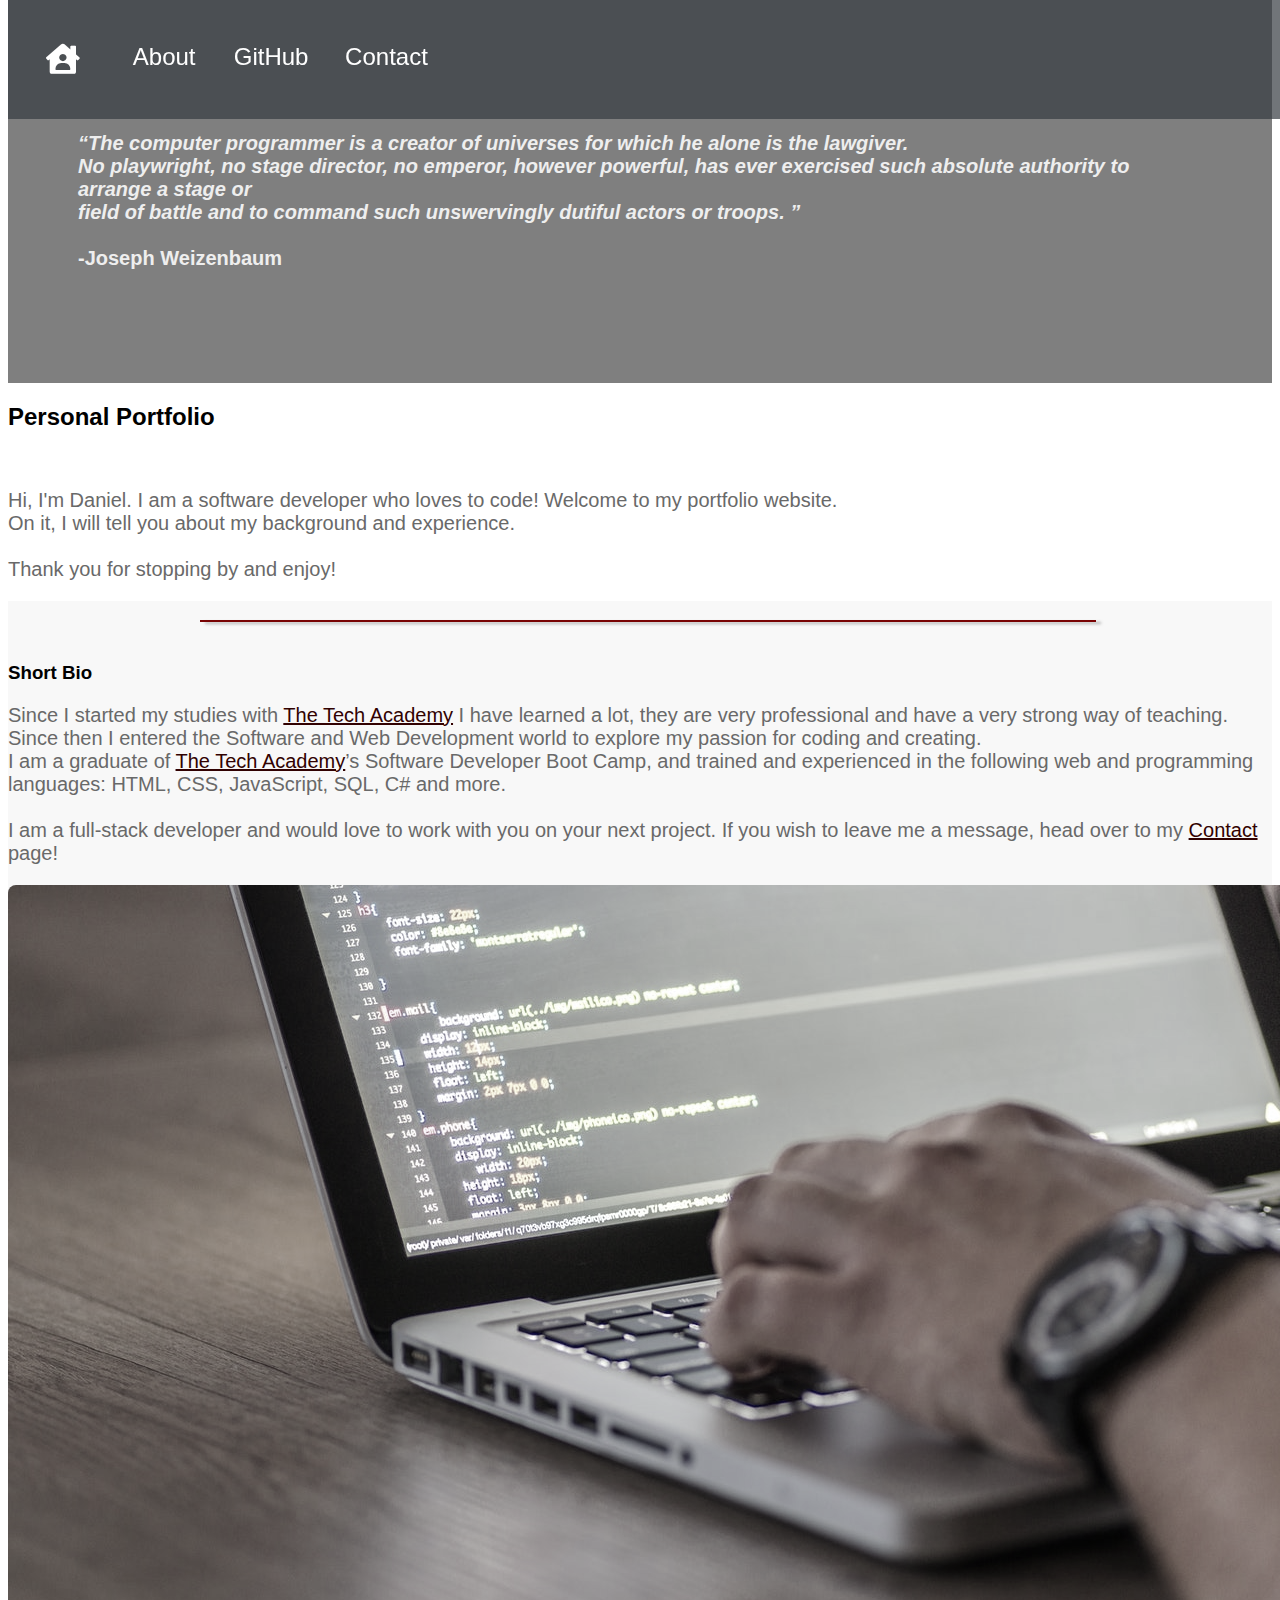
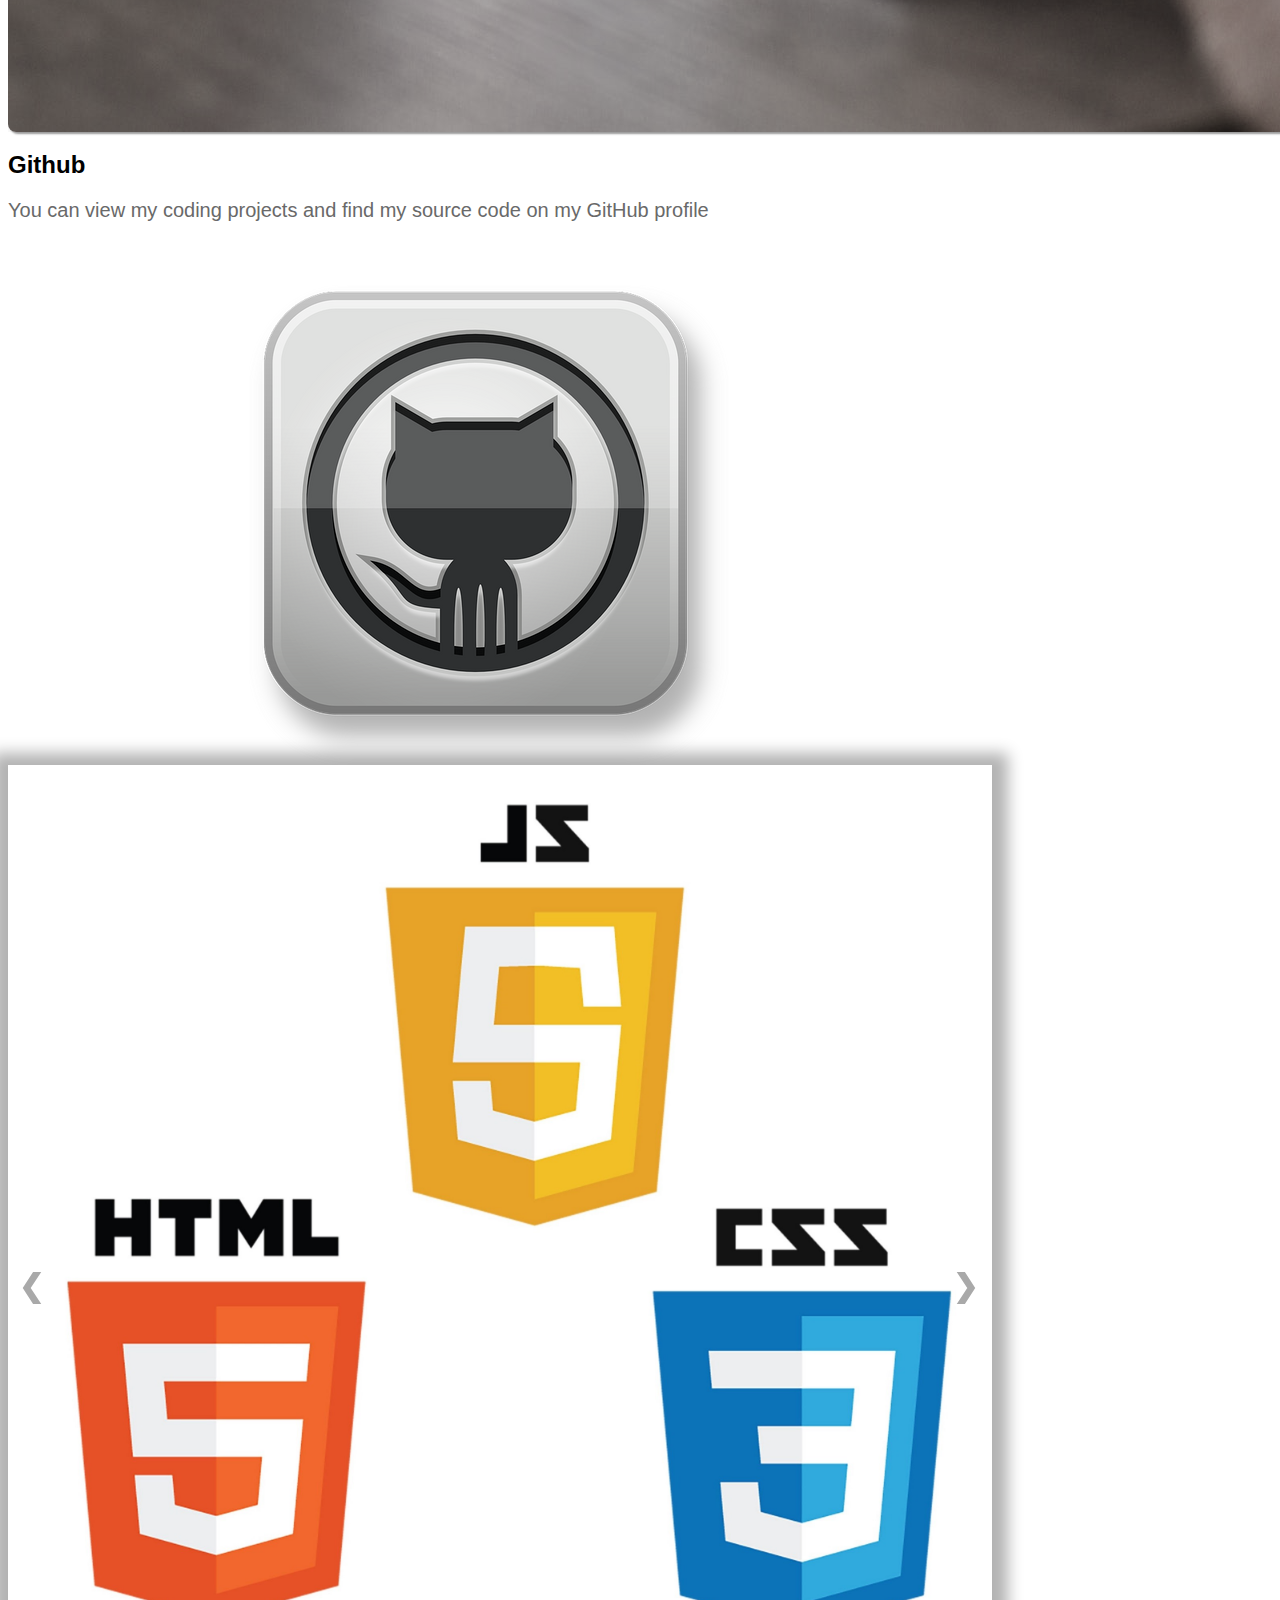
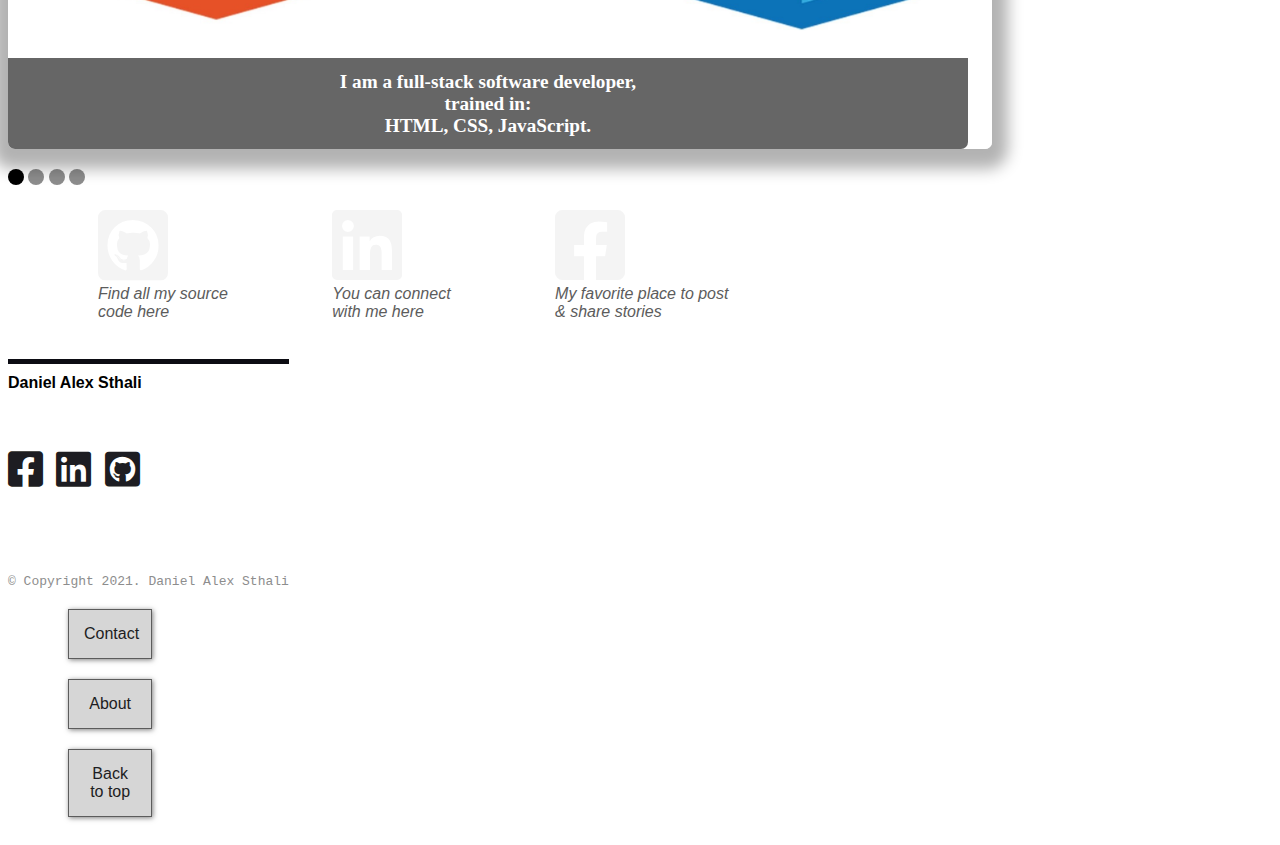
==== commit 964e011b: "Navbar & Homepage Slideshow" ====
--- a/index.html
+++ b/index.html
@@ -10,6 +10,7 @@
         <link rel="stylesheet" href="./stylesheet/style.css" type="text/css">
         <link rel="stylesheet" href="./assets/all.css">
         <script src="https://ajax.googleapis.com/ajax/libs/jquery/3.4.0/jquery.min.js"></script>
+
         <title>Daniel Alex Sthali</title>
     </head>
     <!-- Body -->
@@ -24,7 +25,7 @@
         <a name="top"></a>
 
         <!-- Navbar -->
-        <div class="Navbar">
+        <div class="Navbar" id="navbar">
             <a class="active" href="./index.html">&nbsp; <i class="fas fa-house-user"></i> &nbsp;</a>
             <a href="./about.html">About</a>
             <a href="https://github.com/AlexSt14" target="_blank">GitHub</a>
@@ -173,6 +174,7 @@
             </div>
         </div>
         
+        
         <!-- END PAGE CONTENT -->
 
         <!-- FOOTER -->
@@ -218,6 +220,8 @@
     <!-- Optional JavaScript; choose one of the two! -->
 
     <!-- Option 1: Bootstrap Bundle with Popper -->
+    <script src="./JS/navbar.js"></script>
+    <script src="./JS/bodycontent.js"></script>
     <script src="https://cdn.jsdelivr.net/npm/bootstrap@5.0.0-beta2/dist/js/bootstrap.bundle.min.js" integrity="sha384-b5kHyXgcpbZJO/tY9Ul7kGkf1S0CWuKcCD38l8YkeH8z8QjE0GmW1gYU5S9FOnJ0" crossorigin="anonymous"></script>
     <script src="./JS/slideshowhomepage.js"> //This activates all the tooltips on the page by query selecting all elements with data below
         var tooltipTriggerList = [].slice.call(document.querySelectorAll('[data-bs-toggle="tooltip"]'))
--- a/stylesheet/style.css
+++ b/stylesheet/style.css
@@ -177,11 +177,12 @@
 .wrapper {
     width: 100%;  /*  Ensures the vide-text container fills the width of the video  */
     background-color: rgba(0,0,0,0.5);  /*  This provides a semi-transparent background for the text to sit over  */
-    padding: 20px;  /*  This adds padding around the video-text container so that the background goes slightly beyound the text  */
+    padding: 70px;  /*  This adds padding around the video-text container so that the background goes slightly beyound the text  */
     color: white;  /*  Makes the font color white  */
     position: relative;  /*  This sets the text relative to its normal positioning, allowing us to use the animation below  */
     -webkit-animation: moveVideoText 3s;  /*  Animation for Safari 4.0 - 8.0  */
     animation: moveVideoText 3s;  /*  Applies the moveNavText animation for 5.75s  */
+    margin-top: -48px;
 }
 
 /*  This animation effect causes the overlay video text to move up from the top of the page upon page load  */
@@ -197,11 +198,13 @@
 /**** NAVBAR STYLING ****/
 .Navbar {
     overflow: hidden;  /* This ensures that any content that overflows beyond the boundary of our nav bar is not displayed */
-    background-color: black;  /* This colors the navbar black */
+    background-color: rgba(52, 58, 64, 0.7); /* This colors the navbar black */
     position: fixed;  /* This keeps the navbar at the top of the screen as we scroll */
     top: 0;  /* This ensures no space is displayed above the navbar */
     width: 100%;  /* This makes the navbar span the entire width of the page */
     z-index: 20;  /* This ensures other elements don't display over the navbar */ 
+    transition: 0.6s; /* Set the speed of the navbar padding change in javascript */
+    padding: 30px 10px;  /* Set the same padding of navbar as the one in javascript navbar animation */
 }
 
 /* Navbar links */
@@ -217,23 +220,27 @@
     text-align: center;  /* This centers the text within its container on the navbar */
 }
 
+.Navbar a::after {
+    background-color: #e7e7e7;
+    content: "";
+    width: 0;
+    height: 3px;
+    border-radius: 5px;
+    left: 0;
+    bottom: 0;
+    transition: width 0.35s ease 0s;
+    position: absolute;
+}
 
 
 /* Navbar hover effects */
-.Navbar a:hover {
-    background-color: #e7e7e7; /* Defines the background color that will display when you hover over the link */
-    color: black;  /* This defines the font color that will display when navbar a elements are hovered over */
-    font-weight: bold;  /* This makes the text on the navbar bold when hovered over */
+.Navbar a:hover::after {
+    width: 100%;
 }
 
 /* Navbar Home icon */
 .fas {
     font-size: 25px;  /* This enlarges the home Icon on the navbar */
-}
-
-/* Navbar Home button */
-.Navbar a.active {
-    background-color: darkgrey;
 }
 
 /* Screens 576px and smaller will display navbar links equally distributed */
@@ -584,7 +591,7 @@
 }
 
 
-/* Add a red background color to the cancel button */
+/* Add a background color to the cancel button */
 .form-container .cancel {
     background-color: rgb(24, 24, 31);
     color: white;
@@ -885,6 +892,7 @@
 }
 
 /**** HOMEPAGE SLIDESHOW ****/
+
 .fade_homepage {
     animation-name: fade;
     animation-duration: 1s;
@@ -988,7 +996,7 @@
     border-radius: 0px 0px 7px 7px;
 }
 
-@media (max-width: 762px) {
+@media (max-width: 800px) {
     .Previous_homepage, .Next_homepage {
         padding: 10px;
     }
@@ -997,5 +1005,9 @@
     }
     .textoverimg {
         font-size: 1em;
+        width: 97.3%;
+    }
+    .csharp {
+        width: 102.3%;
     }
 }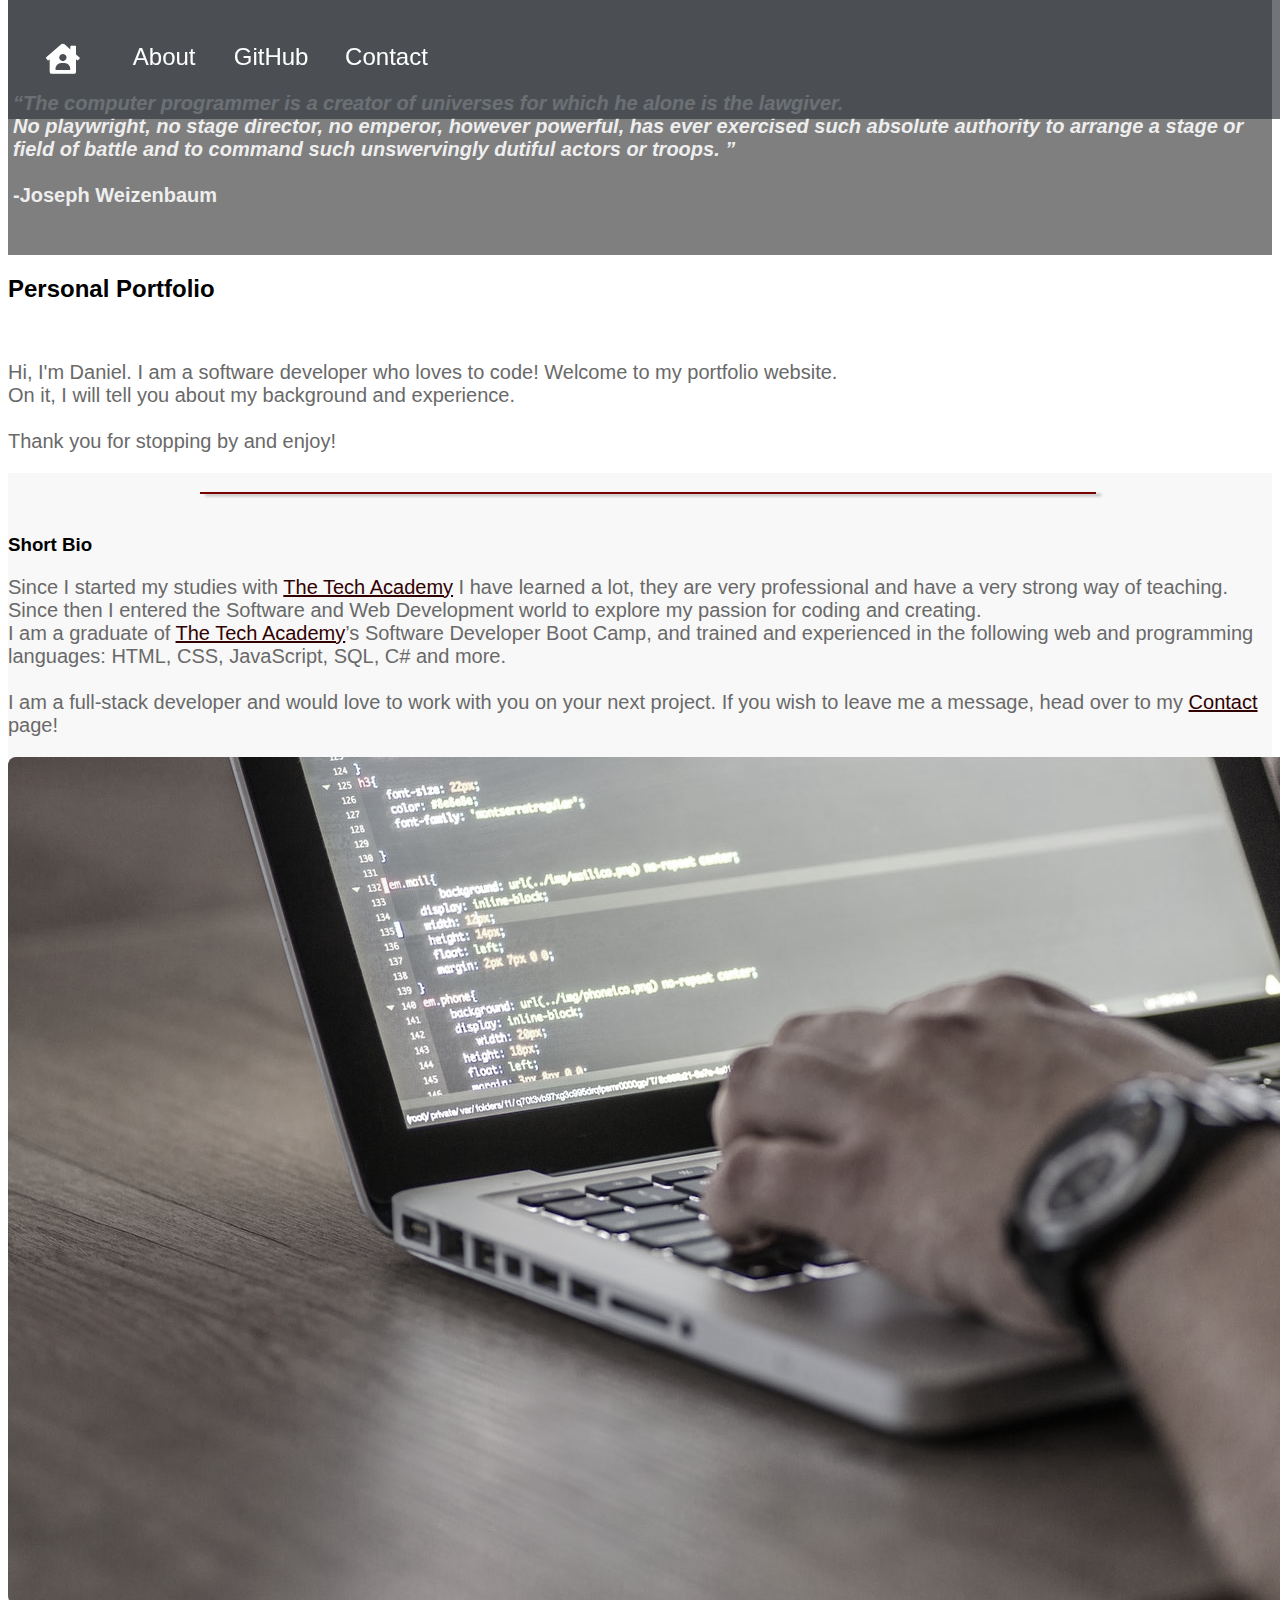
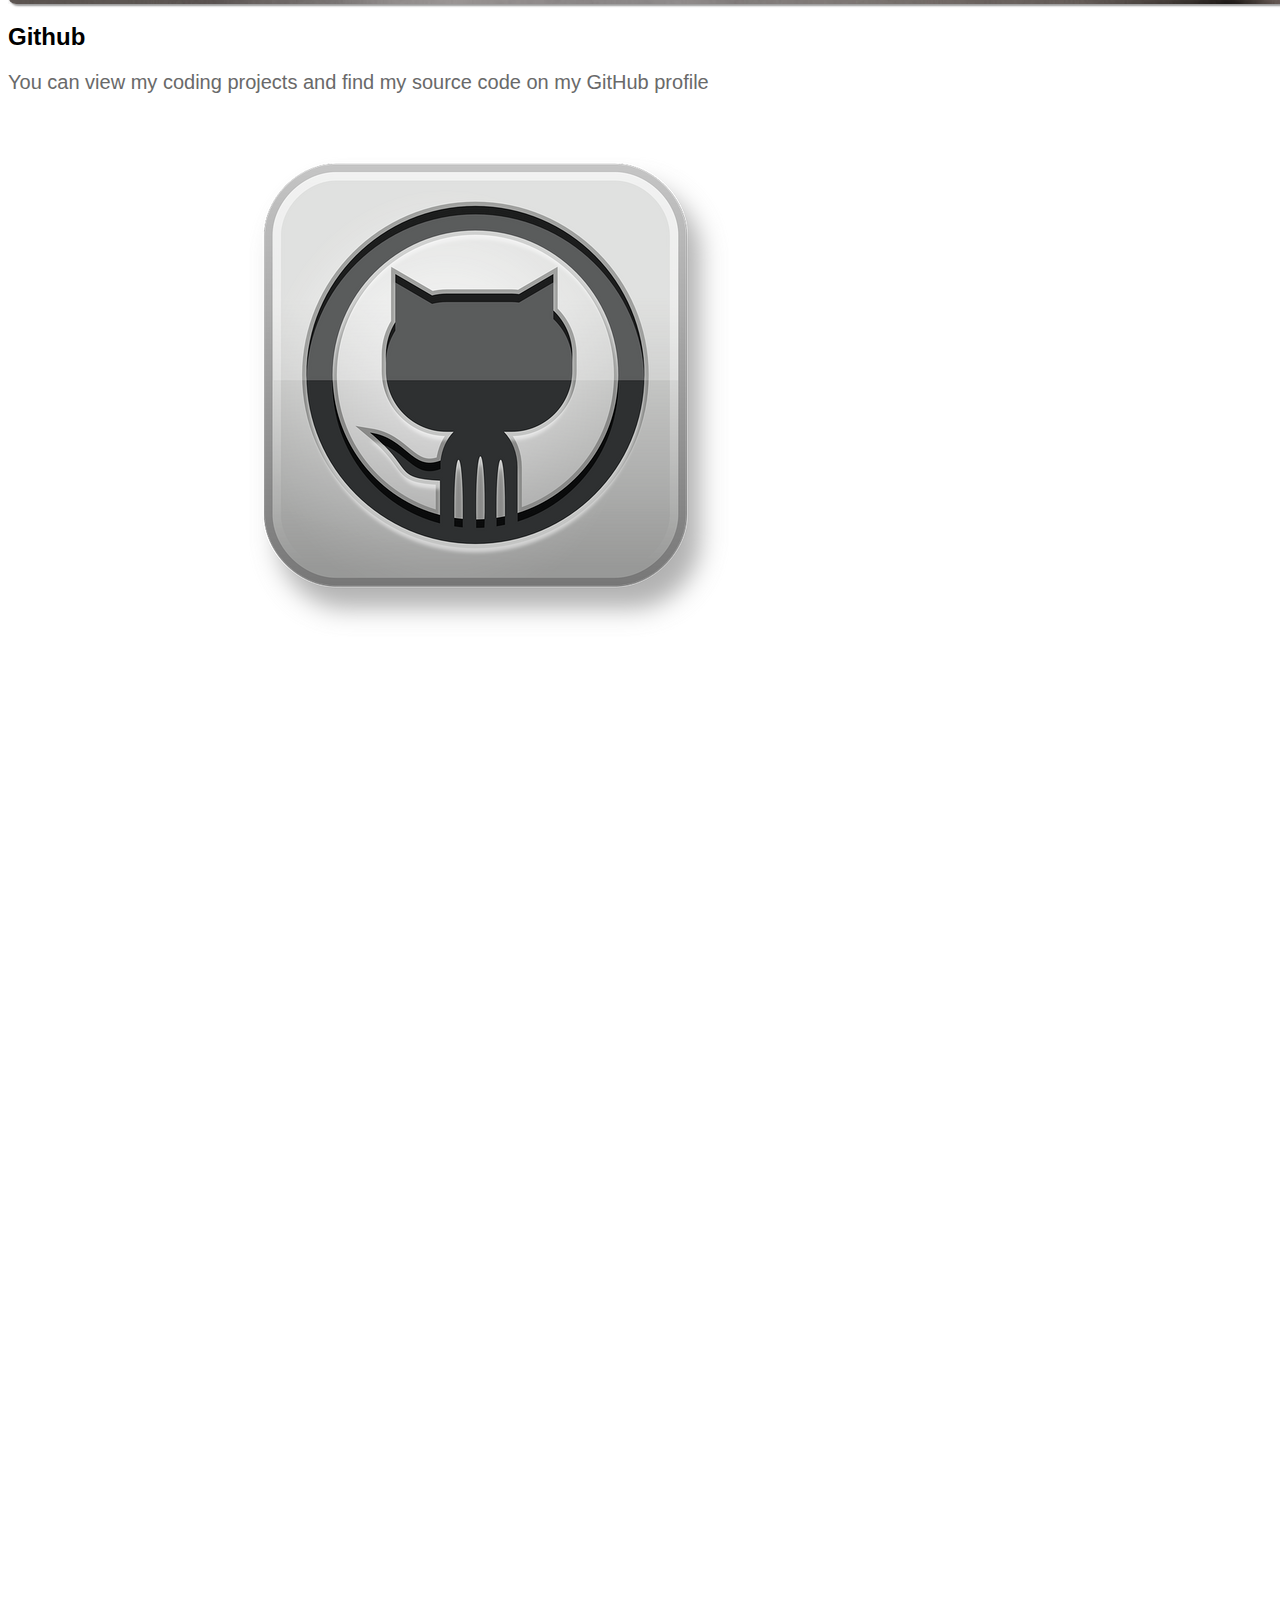
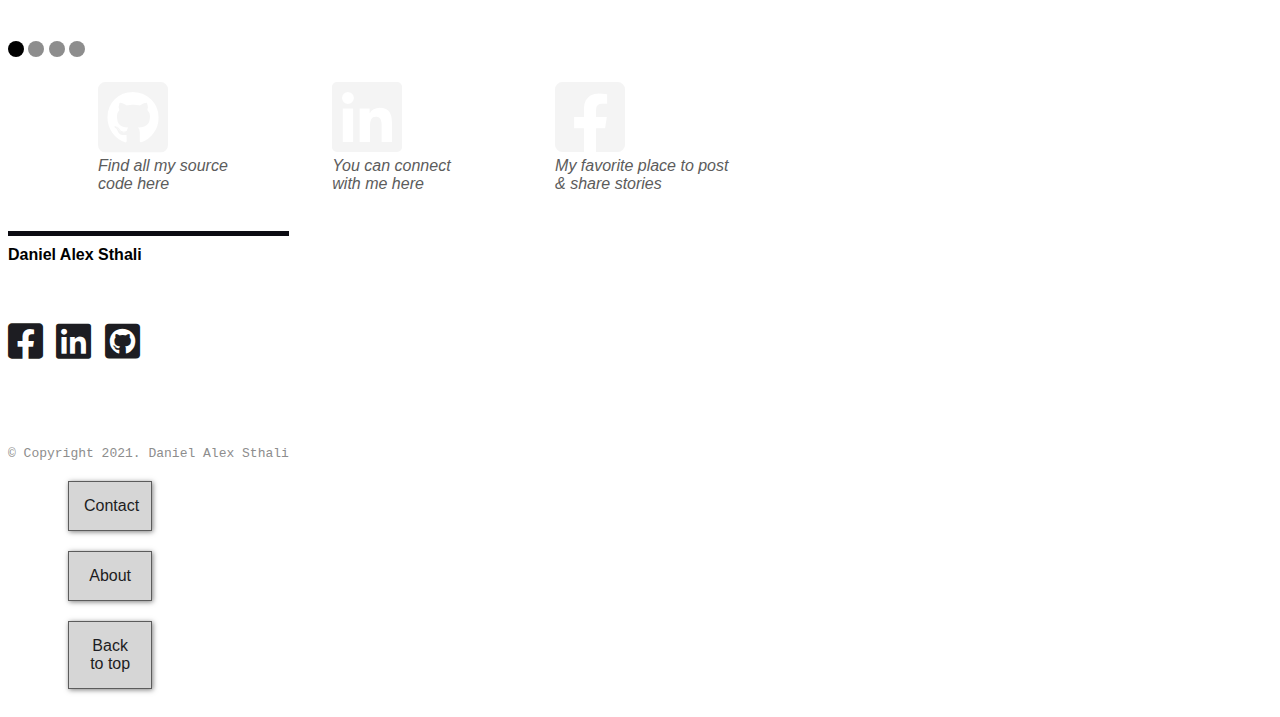
==== commit 4236fec7: "Homepage Slideshow Animation" ====
--- a/index.html
+++ b/index.html
@@ -124,7 +124,7 @@
         <div class="container-fluid">
             <div class="container py-5" id="slideshow_background">
                 <div class="row">
-                    <div class="col-md-12" id="slideshow_container">
+                    <div class="col-md-12 js-scroll slide-left fade-in-bottom" id="slideshow_container">
                         <div class="mySlide fade_homepage">
                             <img src="./images/HTML_CSS_and_JavaScript.jpeg" class="homepage_slideshow" alt="">
                             <div class="textoverimg">I am a full-stack software developer, <br> trained in:<br>HTML, CSS, JavaScript.</div>
--- a/stylesheet/style.css
+++ b/stylesheet/style.css
@@ -177,7 +177,8 @@
 .wrapper {
     width: 100%;  /*  Ensures the vide-text container fills the width of the video  */
     background-color: rgba(0,0,0,0.5);  /*  This provides a semi-transparent background for the text to sit over  */
-    padding: 70px;  /*  This adds padding around the video-text container so that the background goes slightly beyound the text  */
+    padding: 5px;  /*  This adds padding around the video-text container so that the background goes slightly beyound the text  */
+    padding-top: 30px;
     color: white;  /*  Makes the font color white  */
     position: relative;  /*  This sets the text relative to its normal positioning, allowing us to use the animation below  */
     -webkit-animation: moveVideoText 3s;  /*  Animation for Safari 4.0 - 8.0  */
@@ -294,6 +295,7 @@
     box-shadow: 5px 2px 3px rgba(128, 128, 128, 0.6);
     border-radius: 5px;
 }
+
 /**** END OF CONTENT STYLING ****/
 
 
@@ -996,6 +998,33 @@
     border-radius: 0px 0px 7px 7px;
 }
 
+/*****    JAVASCRIPT SCROLLING EFFECTS HOMEPAGE SLIDESHOW *****/
+.js-scroll {
+    opacity: 0;
+    transition: opacity 1500ms;
+}
+
+.js-scroll.scrolled {
+    opacity: 1;
+}
+
+.scrolled.fade-in-bottom {
+    animation: fade-in-bottom 1s ease-in-out both;
+}
+
+@keyframes fade-in-bottom {
+    0% {
+        -webkit-transform: translateY(50px);
+        transform: translateY(50px);
+        opacity: 0;
+    }
+    100% {
+        -webkit-transform: translateY(0);
+        transform: translateY(0);
+        opacity: 1;
+    }
+}
+/*****  Adjusting homepage slideshow for smaller screens *****/
 @media (max-width: 800px) {
     .Previous_homepage, .Next_homepage {
         padding: 10px;
@@ -1010,4 +1039,19 @@
     .csharp {
         width: 102.3%;
     }
+    .scrolled.slide-left {
+        animation: slide-in-left 1s ease-in-out both;
+    }
+    @keyframes slide-in-left {
+        0% {
+            -webkit-transform: translateX(-100px);
+            transform: translateX(-100px);
+            opacity: 0;
+        }
+        100% {
+            -webkit-transform: translateX(0);
+            transform: translateX(0);
+            opacity: 1;
+        }
+    }
 }